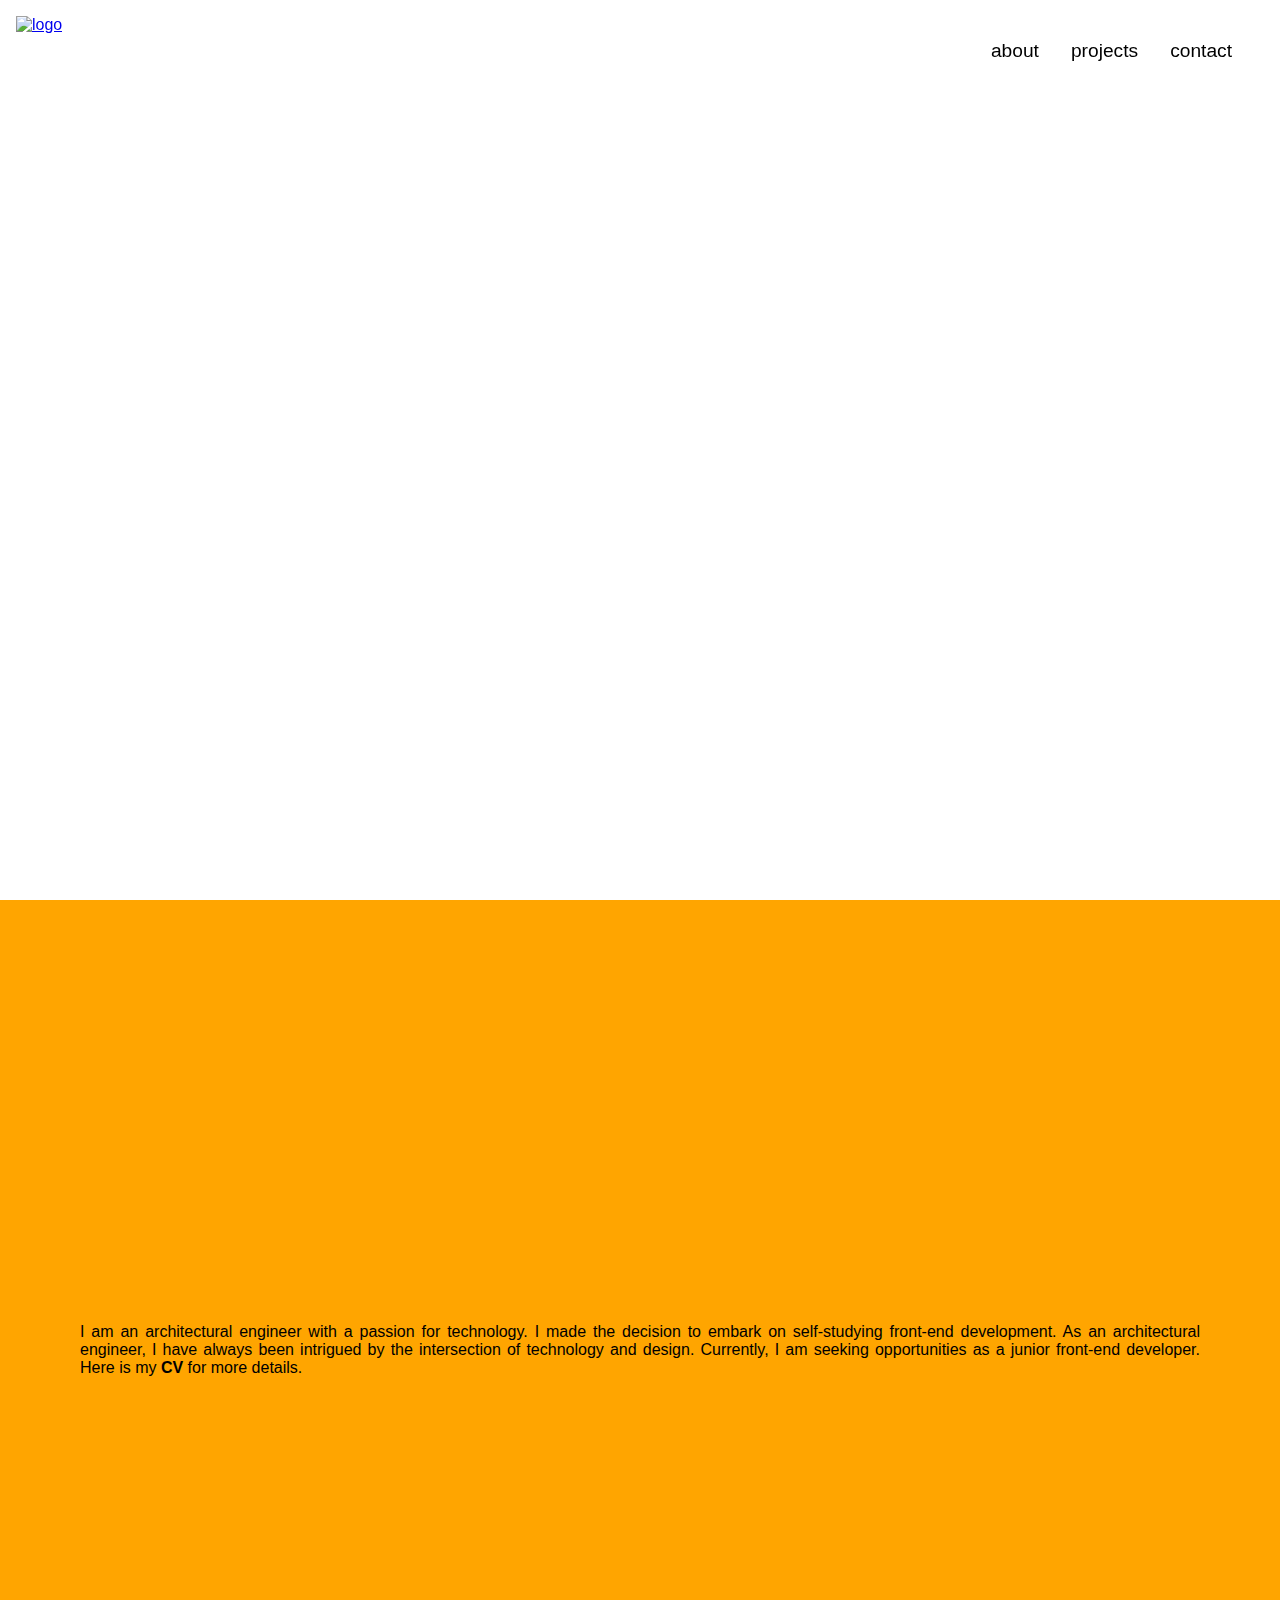
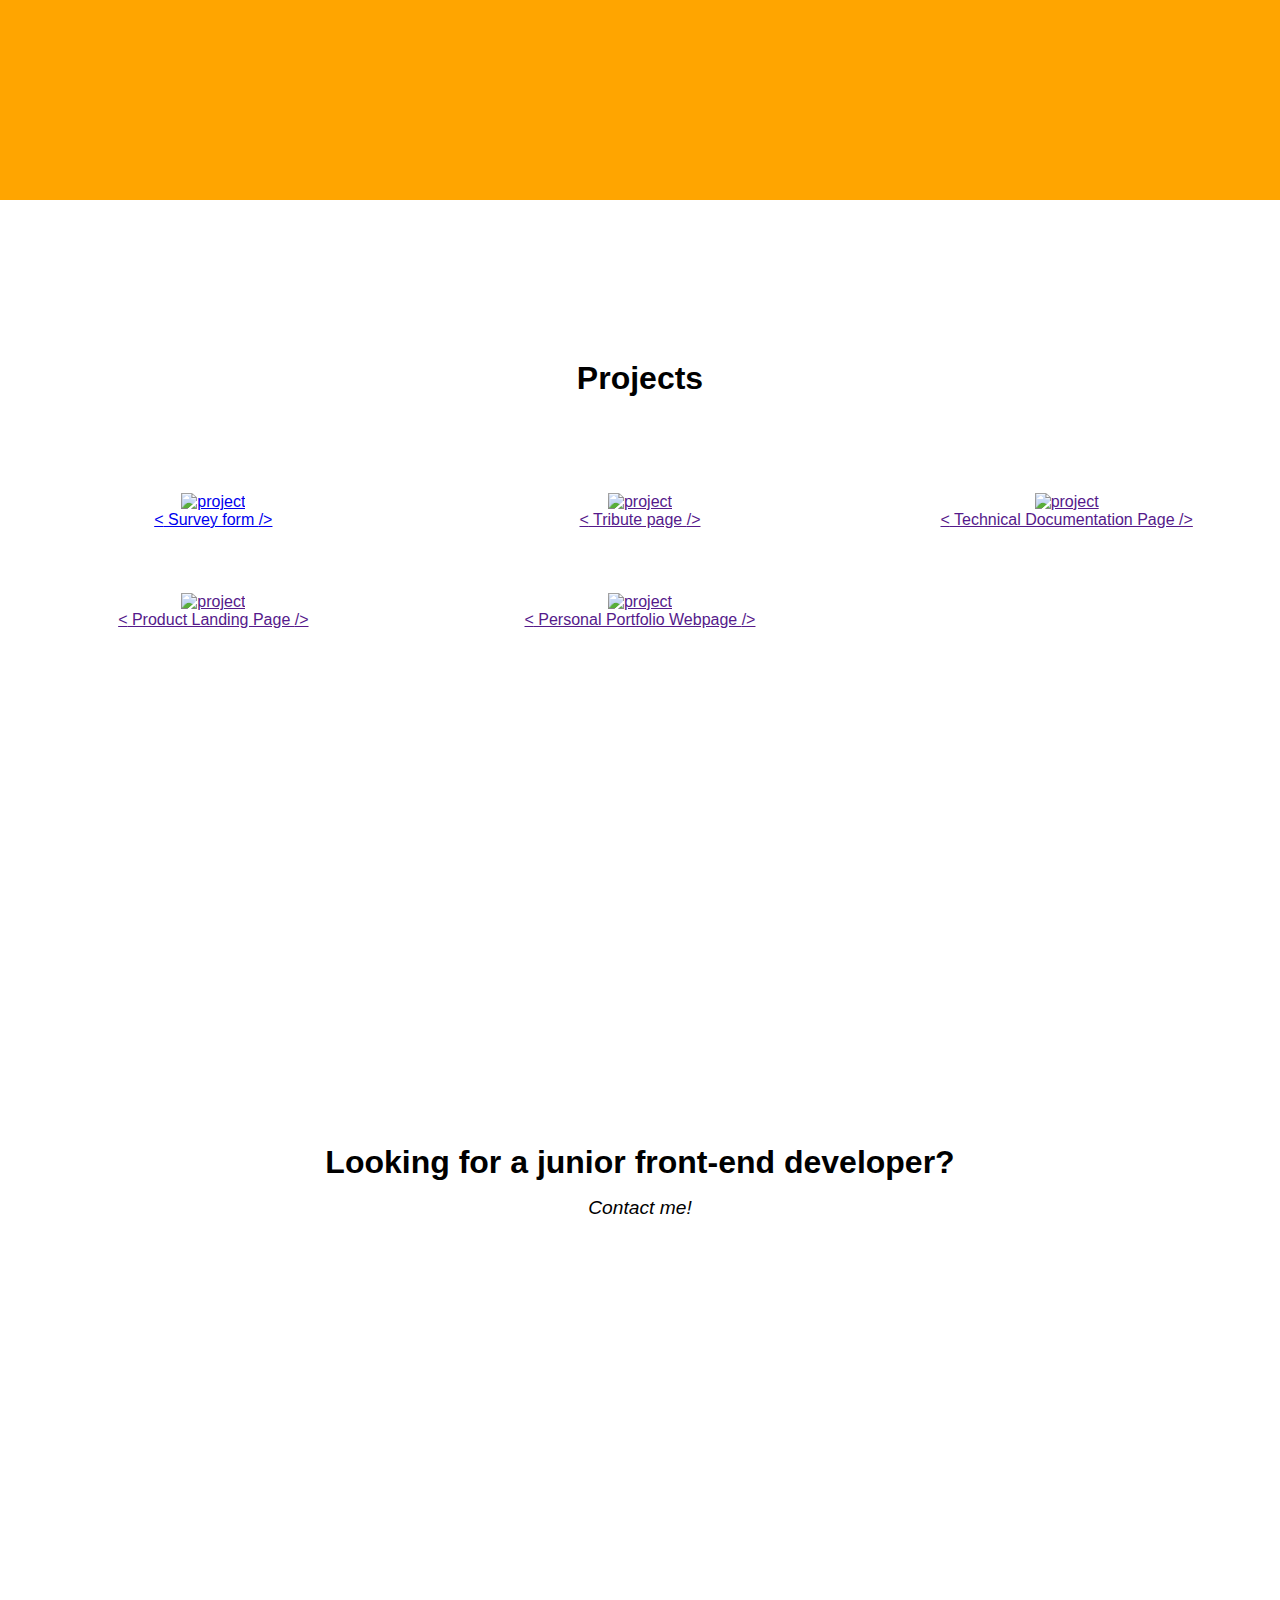
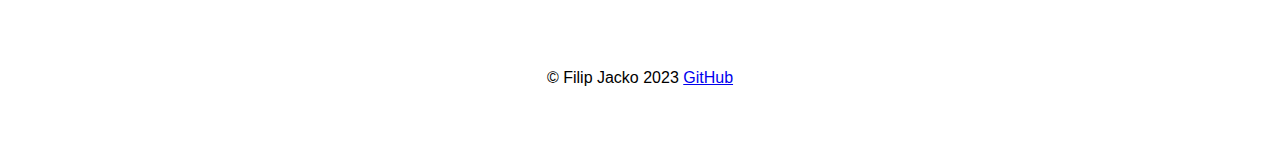
==== index.html @ 144c486a "Add files via upload" ====
<!DOCTYPE html>
<html lang="en">
  <head>
    <title>Portfolio Filip Jacko</title>
    <meta charset="UTF-8" />
    <meta name="viewport" content="width=device-width, initial-scale=1" />
    <link rel="stylesheet" href="styles.css" />
    <link rel="stylesheet" href="path/to/inter-font.css">
    <link rel="stylesheet" href="https://use.fontawesome.com/releases/v5.8.2/css/all.css" integrity="sha384-oS3vJWv+0UjzBfQzYUhtDYW+Pj2yciDJxpsK1OYPAYjqT085Qq/1cq5FLXAZQ7Ay" crossorigin="anonymous">
    <link href="https://fonts.googleapis.com/css?family=Raleway:700&amp;display=swap" rel="stylesheet">
    <link href="https://fonts.googleapis.com/css?family=Poppins:200i,300,400&amp;display=swap" rel="stylesheet">
    <script src="script.js"></script>
  </head>
  <body>
    <div class="logo rotating">
      <a href="#welcome"><img src="https://i.ibb.co/gvfbsq2/logo.png" alt="logo" border="0"></a>
    </div>
    <nav>
      <ul class="navlist">
        <li>
          <a href="#about">about</a>
        </li>
        <li>
          <a href="#projects">projects</a>
        </li>
        <li>
          <a href="#contact">contact</a>
        </li>
      </ul>
    </nav>
    <section id="welcome" class="welcome-section">
      <h1 id="welcome-name">Filip Jacko</h1>
      <p class="persport">personal portfolio</p>
    </section>
    <section id="about">
      <div class="aboutme">
        <p>I am an architectural engineer with a passion for technology. I made the decision to embark on self-studying front-end development. As an architectural engineer, I have always been intrigued by the intersection of technology and design. Currently, I am seeking opportunities as a junior front-end developer. Here is my <a class="cvlink" download="cv.pdf" href="">CV</a> for more details.</p>
      </div>
    </section>
    <section id="projects" class="projects">
      <h2 class="projects-header">Projects</h2>
      <div class="projects-grid">
        <a href="https://codepen.io/filipjacko/pen/OJBKGLr" target="_blank" class="hidden">
          <img class="project-image" src="https://codepen.io/filipjacko/pen/eYPqoYz" alt="project">
          <p class="project-title">
            <span class="code">&lt;</span>
            Survey form
            <span class="code">/&gt;</span>
          </p>
        </a>
        <a href="" target="_blank" class="hidden">
          <img class="project-image" src="https://codepen.io/filipjacko/pen/gOQpgRP" alt="project">
          <p class="project-title">
            <span class="code">&lt;</span>
            Tribute page
            <span class="code">/&gt;</span>
          </p>
        </a>
        <a href="" target="_blank" class="hidden">
          <img class="project-image" src="https://codepen.io/filipjacko/pen/GRwJrvp" alt="project">
          <p class="project-title">
            <span class="code">&lt;</span>
            Technical Documentation Page
            <span class="code">/&gt;</span>
          </p>
        </a>
        <a href="" target="_blank" class="hidden">
          <img class="project-image" src="https://codepen.io/filipjacko/pen/WNYvREj" alt="project">
          <p class="project-title">
            <span class="code">&lt;</span>
            Product Landing Page
            <span class="code">/&gt;</span>
          </p>
        </a>
        <a href="" target="_blank" class="hidden">
          <img class="project-image" src="https://filipjacko.github.io/" alt="project">
          <p class="project-title">
            <span class="code">&lt;</span>
            Personal Portfolio Webpage
            <span class="code">/&gt;</span>
          </p>
        </a>
    </section>
    <section id="contact" class="contact-section">
      <div class="contact-section-header">
        <h2>Looking for a junior front-end developer?</h2>
        <p>Contact me!</p>
      </div>
      <div class="contact-links">
        <a href="https://www.facebook.com/filipe.jacko/" target="_blank" class="btn contact-details"><i class="fab fa-facebook-square"></i> </a>
        <a id="profile-link" href="https://github.com/filipjacko" target="_blank" class="btn contact-details"><i class="fab fa-github"></i> </a>
        <a href="https://www.instagram.com/filipjacko/" target="_blank" class="btn contact-details"><i class="fab fa-instagram"></i> </a>
        <a href="mailto:filip.jacko@gmail.com" class="btn contact-details"><i class="fas fa-at"></i> </a>
        <a href="tel:+421907412951" class="btn contact-details"><i class="fas fa-mobile-alt"></i> </a>
      </div>
    </section>
    <footer>
      <p>
        © Filip Jacko 2023
        <a href="https://github.com/filipjacko/filipjacko.github.io" target="_blank">GitHub <i class="fab fa-free-code-camp"></i></a>
      </p>
    </footer>
  </body>
</html>
---- styles.css ----
* {
  margin: 0;
  padding: 0;
}

* {
  box-sizing: inherit;
}

html {
  box-sizing: border-box;
  font-size: 100%;
  scroll-behavior: smooth;
  font-family: "Inter", Sans-serif;
}

/* navigation bar */

nav {
  display: flex;
  justify-content: flex-end;
  align-items: center;
  position: fixed;
  width: 100%;
  top: -100;
  left: 0;
  z-index: 1;
  background-color: rgba(255, 255, 255, 0.01);
  backdrop-filter: blur(20px);
  animation: slideIn 1s forwards;
  transition: top 0.5s;
}

@keyframes slideIn {
  0% {
    top: -100px; /* Start position */
  }
  100% {
    top: 0; /* End position */
  }
}

.navlist {
  display: flex;
  margin-top: 1.5rem;
  margin-bottom: 1.5rem;
  margin-right: 2rem;
  list-style: none;
}

.navlist a {
  text-decoration: none;
  font-family: "Inter", Sans-serif;
  color: black;
  display: flex;
  padding: 1rem;
  font-size: 1.2em;
  align-items: center;
  justify-content: center;
}

.navlist a:hover {
  font-size: 1em;
  color: blue;
  transition: font-size 0.3s ease-in-out;
}

/*logo edit */

.logo {
  position: fixed;
  left: 1em;
  top: 1em;
  animation: rotate 1s linear infinite;
  animation-play-state: paused;
  animation-delay: calc(var(--scroll) * -1s);
  z-index: 2;
  animation-iteration-count: 1;
  animation-fill-mode: both;
  animation: transform 0.3s ease-in-out;
  transform-origin: center;
  transform: rotate(0deg);
}

.logo:hover img {
  transform: scale(0.9);
  transition: transform 0.3s ease-in-out;
}
.logo img {
  display: block;
  max-width: 60px; /* Adjust the max-width as needed */
  transform-origin: center;
}



/* welcome section */

.welcome-section {
  display: flex;
  flex-direction: column;
  justify-content: center;
  width: 100%;
  height: 100vh;
  align-items: center;
}

#welcome-name {
  font-size: 5rem;
  display: block;
  text-align: center;
  font-family: "poppins", Sans-serif;
  animation-delay: 1s;
}

.persport {
  font-size: 1.5rem;
  font-family: "inter";
  font-style: italic;
  text-align: center;
  animation-delay: 2s;
}

.persport,
#welcome-name {
  opacity: 0;
  animation-name: fadeIn;
  animation-duration: 2s;
  animation-fill-mode: forwards;
}

@keyframes fadeIn {
  from {
    opacity: 0;
  }
  to {
    opacity: 1;
  }
}

/* section about me */

#about {
  display: flex;
  flex-direction: column;
  justify-content: center;
  width: 100%;
  height: 100vh;
  align-items: center;
  background-color: orange;
}

.aboutme p {
  margin-left: 5em;
  margin-right: 5em;
  text-align: justify;
}

.aboutme p .cvlink {
  text-decoration: none;
  font-weight: bold;
  color: black;
}

.aboutme p .cvlink:hover {
  color: blue;
}

/* project section */

.projects {
  text-align: center;
  padding: 10rem 2rem;
  background: var(--main-blue);
}

.projects-header {
  font-size: 2rem;
  max-width: 900px;
  margin: 0 auto 6rem auto;
  border-bottom: 0.2rem solid var(--main-white);
}

.projects-grid {
  display: grid;
  grid-template-columns: repeat(auto-fit, minmax(320px, 1fr));
  grid-gap: 4rem;
  width: 100%;
  max-width: 1280px;
  margin: 0 auto;
  margin-bottom: 6rem;
}

@media (max-width: 30.625em) {
  .projects-section {
    padding: 6rem 1rem;
  }

  .projects-grid {
    grid-template-columns: 1fr;
  }
}

.hidden {
  opacity: 1;
  transition: all 1s;
}

.show {
  opacity: 1;
}

/* contact section */

.contact-section {
  display: flex;
  flex-direction: column;
  justify-content: center;
  align-items: center;
  text-align: center;
  width: 100%;
  height: 80vh;
  padding: 0 2rem;
  background: var(--main-gray);
}

.contact-section-header > h2 {
  font-size: 2rem;
}

@media (max-width: 28.75em) {
  .contact-section-header > h2 {
    font-size: 4rem;
  }
}

.contact-section-header > p {
  font-style: italic;
  font-size: 1.2rem;
  margin-top: 1rem;
}

.contact-links {
  display: flex;
  justify-content: center;
  width: 100%;
  max-width: 980px;
  margin-top: 4rem;
  flex-wrap: wrap;
}

.contact-details {
  font-size: 2rem;
  transition: transform 0.3s ease-out;
  margin: 1em;
  color: black;
}

.contact-details:hover {
  transform: scale(0.9);
  color: blue;
}

/* Footer */

footer {
  font-weight: 300;
  display: flex;
  justify-content: space-evenly;
  padding: 2rem;
  background: var(--main-gray);
  border-top: 4px solid var(--main-red);
}

footer > p {
  margin: 2rem;
}

footer i {
  vertical-align: middle;
}

@media (max-width: 28.75em) {
  footer {
    flex-direction: column;
    text-align: center;
  }
}
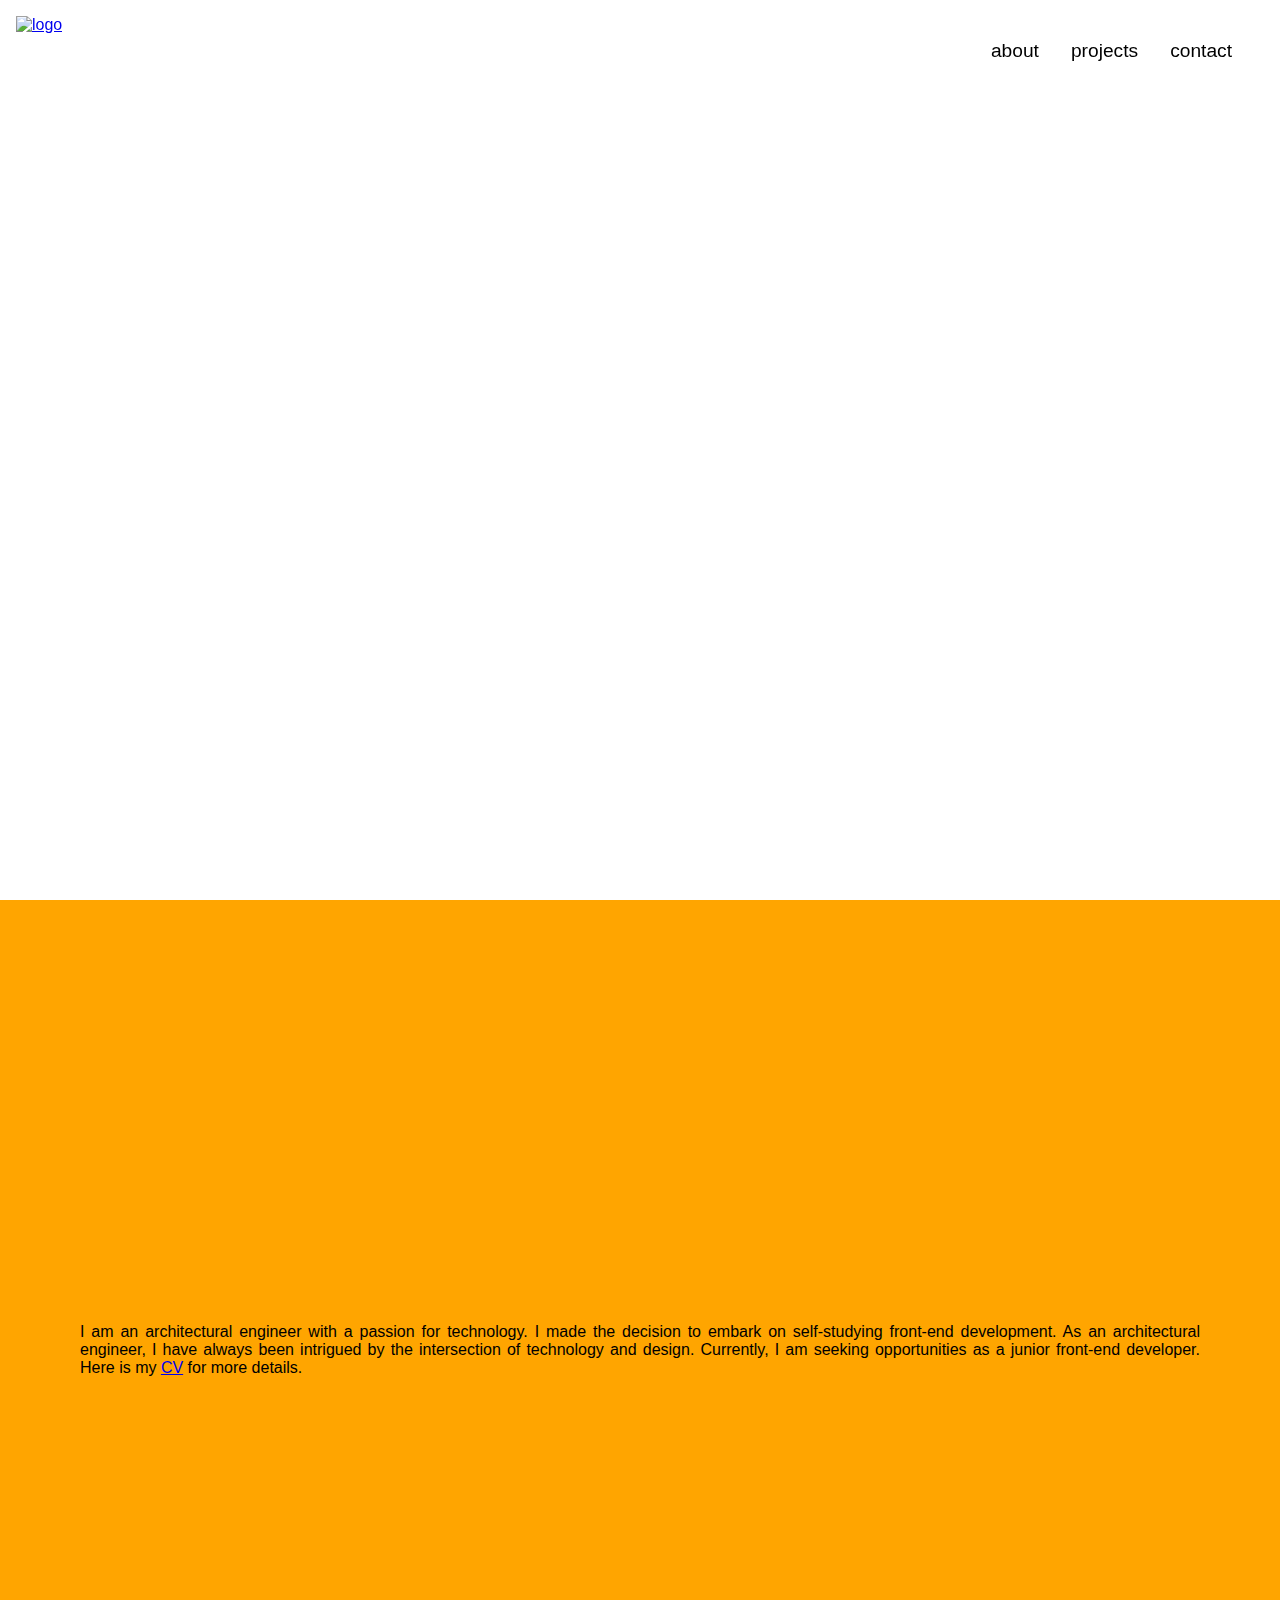
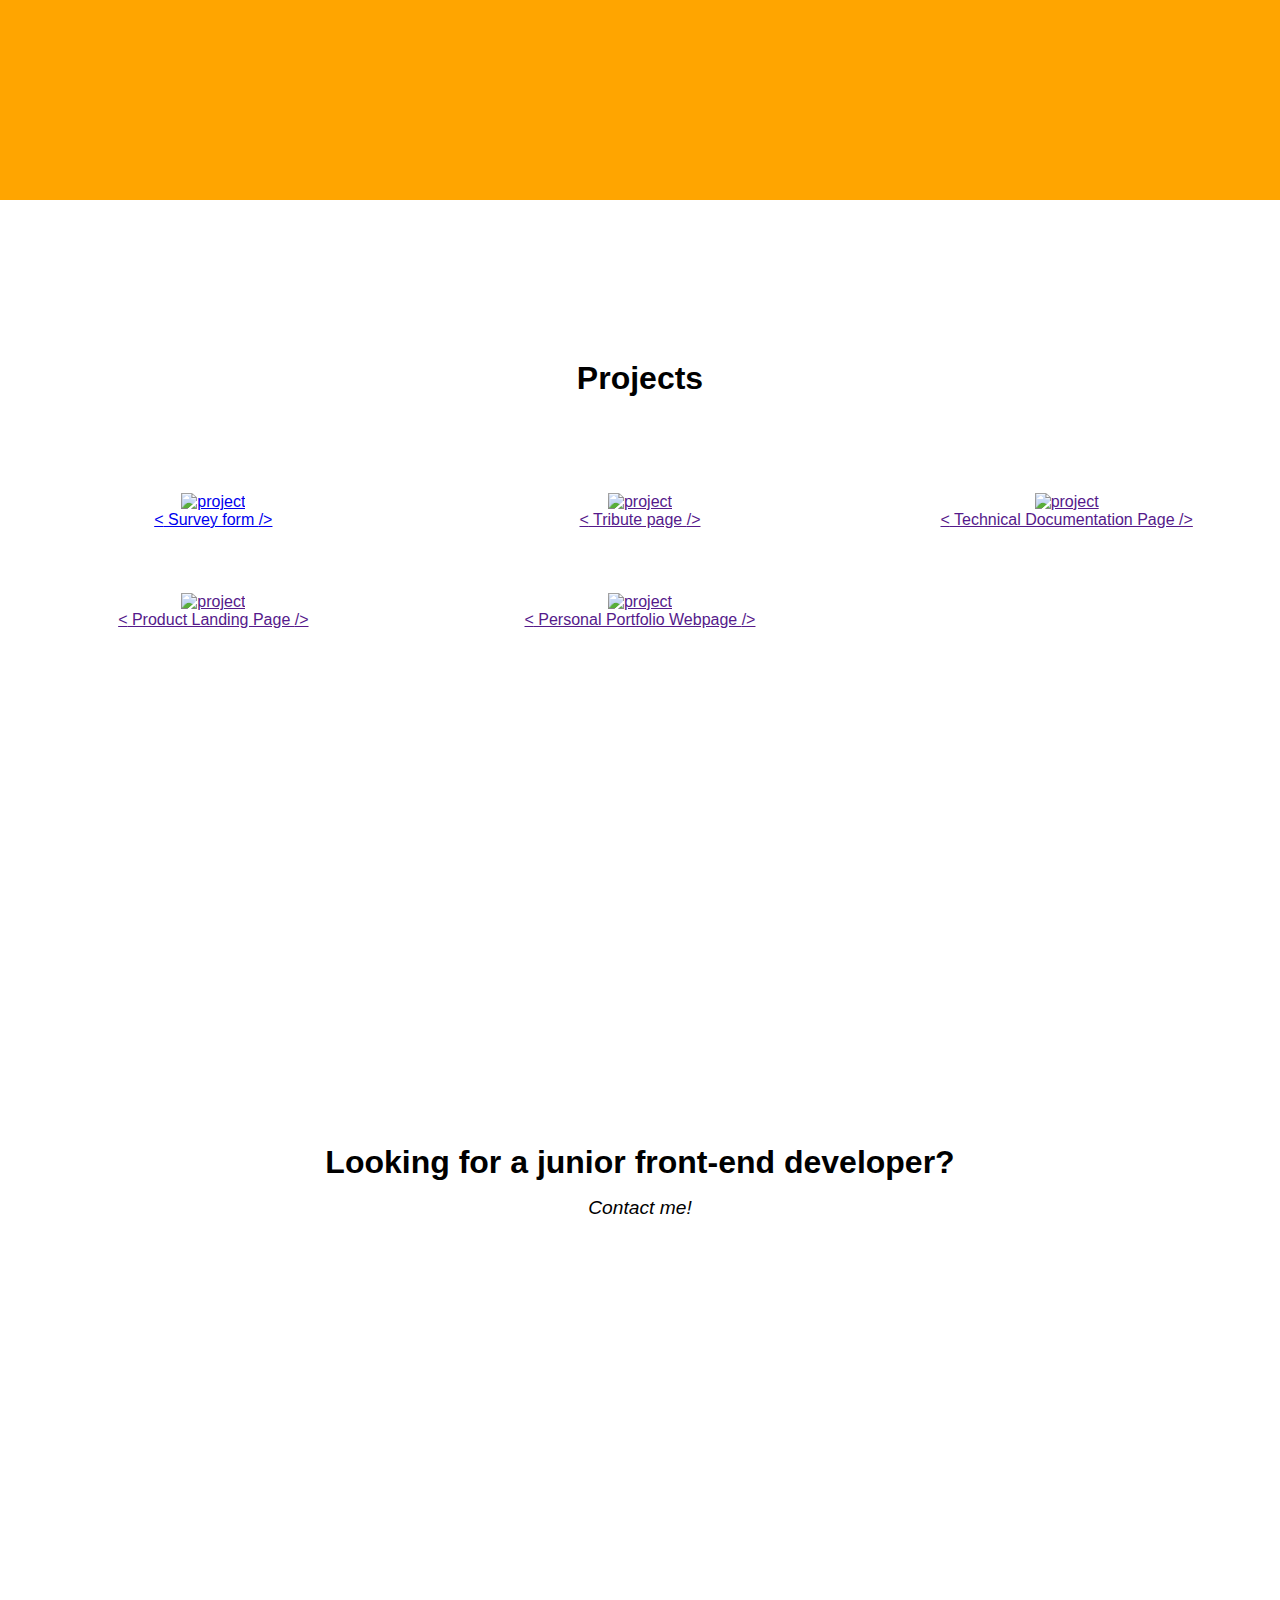
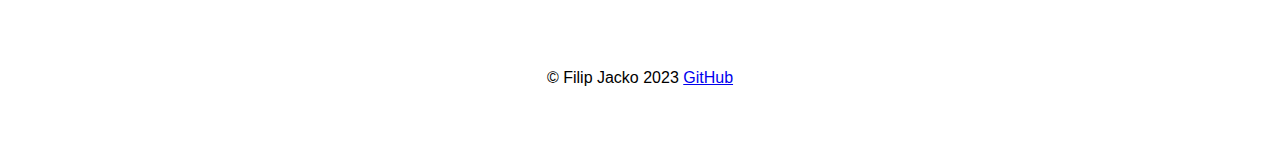
==== commit e54a04b5: "Add files via upload" ====
--- a/index.html
+++ b/index.html
@@ -34,7 +34,7 @@
     </section>
     <section id="about">
       <div class="aboutme">
-        <p>I am an architectural engineer with a passion for technology. I made the decision to embark on self-studying front-end development. As an architectural engineer, I have always been intrigued by the intersection of technology and design. Currently, I am seeking opportunities as a junior front-end developer. Here is my <a class="cvlink" download="cv.pdf" href="">CV</a> for more details.</p>
+        <p>I am an architectural engineer with a passion for technology. I made the decision to embark on self-studying front-end development. As an architectural engineer, I have always been intrigued by the intersection of technology and design. Currently, I am seeking opportunities as a junior front-end developer. Here is my <a class="cv" href="cv.html">CV</a> for more details.</p>
       </div>
     </section>
     <section id="projects" class="projects">
@@ -88,7 +88,7 @@
       </div>
       <div class="contact-links">
         <a href="https://www.facebook.com/filipe.jacko/" target="_blank" class="btn contact-details"><i class="fab fa-facebook-square"></i> </a>
-        <a id="profile-link" href="https://github.com/filipjacko" target="_blank" class="btn contact-details"><i class="fab fa-github"></i> </a>
+        <a id="profile-link" href="https://github.com/filipjacko" target="_blank" class="btn contact-details"><i class="fab fa-linkedin"></i> </a>
         <a href="https://www.instagram.com/filipjacko/" target="_blank" class="btn contact-details"><i class="fab fa-instagram"></i> </a>
         <a href="mailto:filip.jacko@gmail.com" class="btn contact-details"><i class="fas fa-at"></i> </a>
         <a href="tel:+421907412951" class="btn contact-details"><i class="fas fa-mobile-alt"></i> </a>
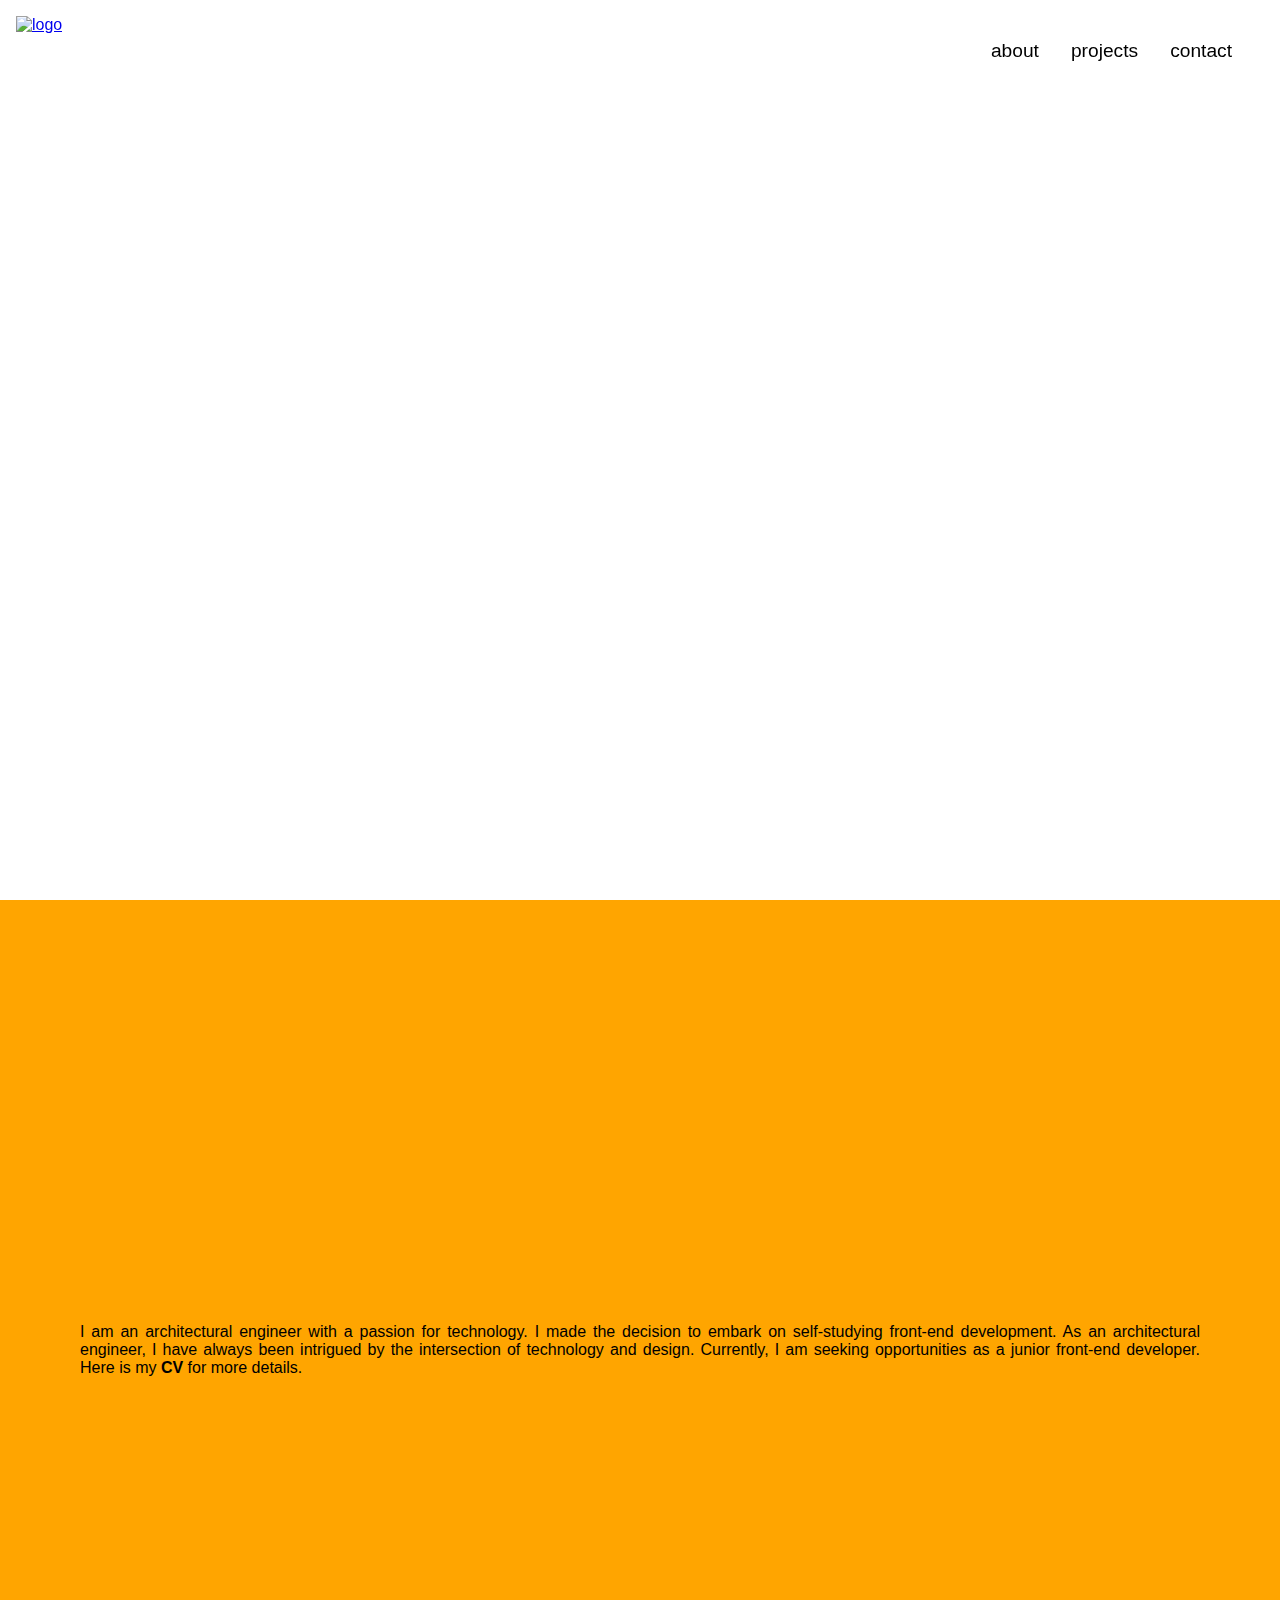
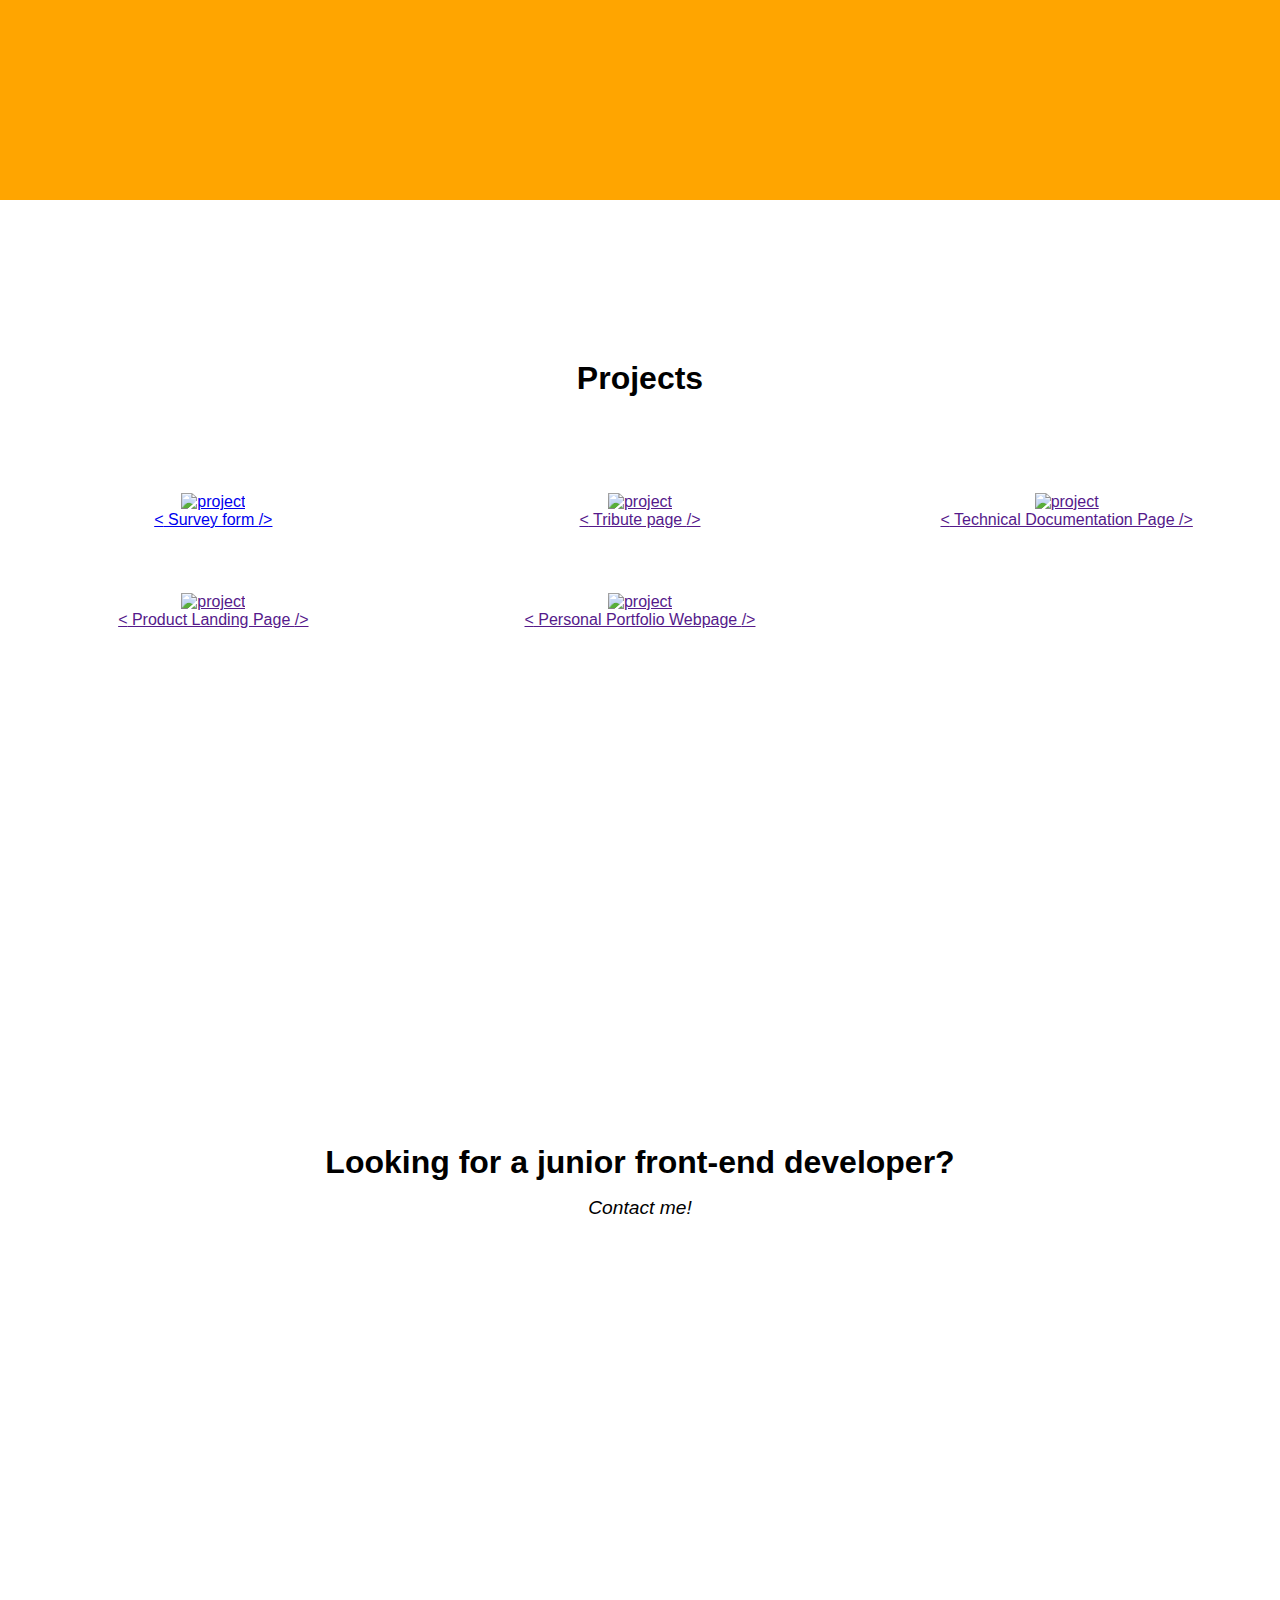
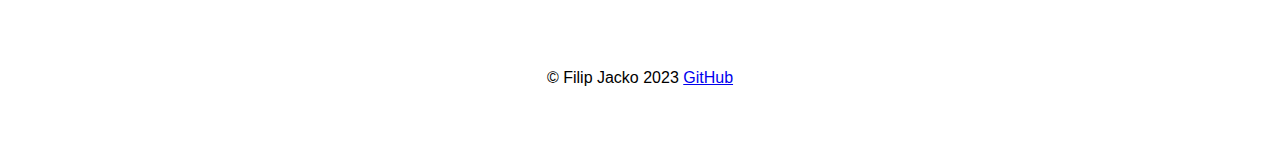
==== commit 395b3007: "Add files via upload" ====
--- a/index.html
+++ b/index.html
@@ -34,7 +34,7 @@
     </section>
     <section id="about">
       <div class="aboutme">
-        <p>I am an architectural engineer with a passion for technology. I made the decision to embark on self-studying front-end development. As an architectural engineer, I have always been intrigued by the intersection of technology and design. Currently, I am seeking opportunities as a junior front-end developer. Here is my <a class="cv" href="cv.html">CV</a> for more details.</p>
+        <p>I am an architectural engineer with a passion for technology. I made the decision to embark on self-studying front-end development. As an architectural engineer, I have always been intrigued by the intersection of technology and design. Currently, I am seeking opportunities as a junior front-end developer. Here is my <a class="cvlink" href="https://filipjacko.github.io/cv/">CV</a> for more details.</p>
       </div>
     </section>
     <section id="projects" class="projects">
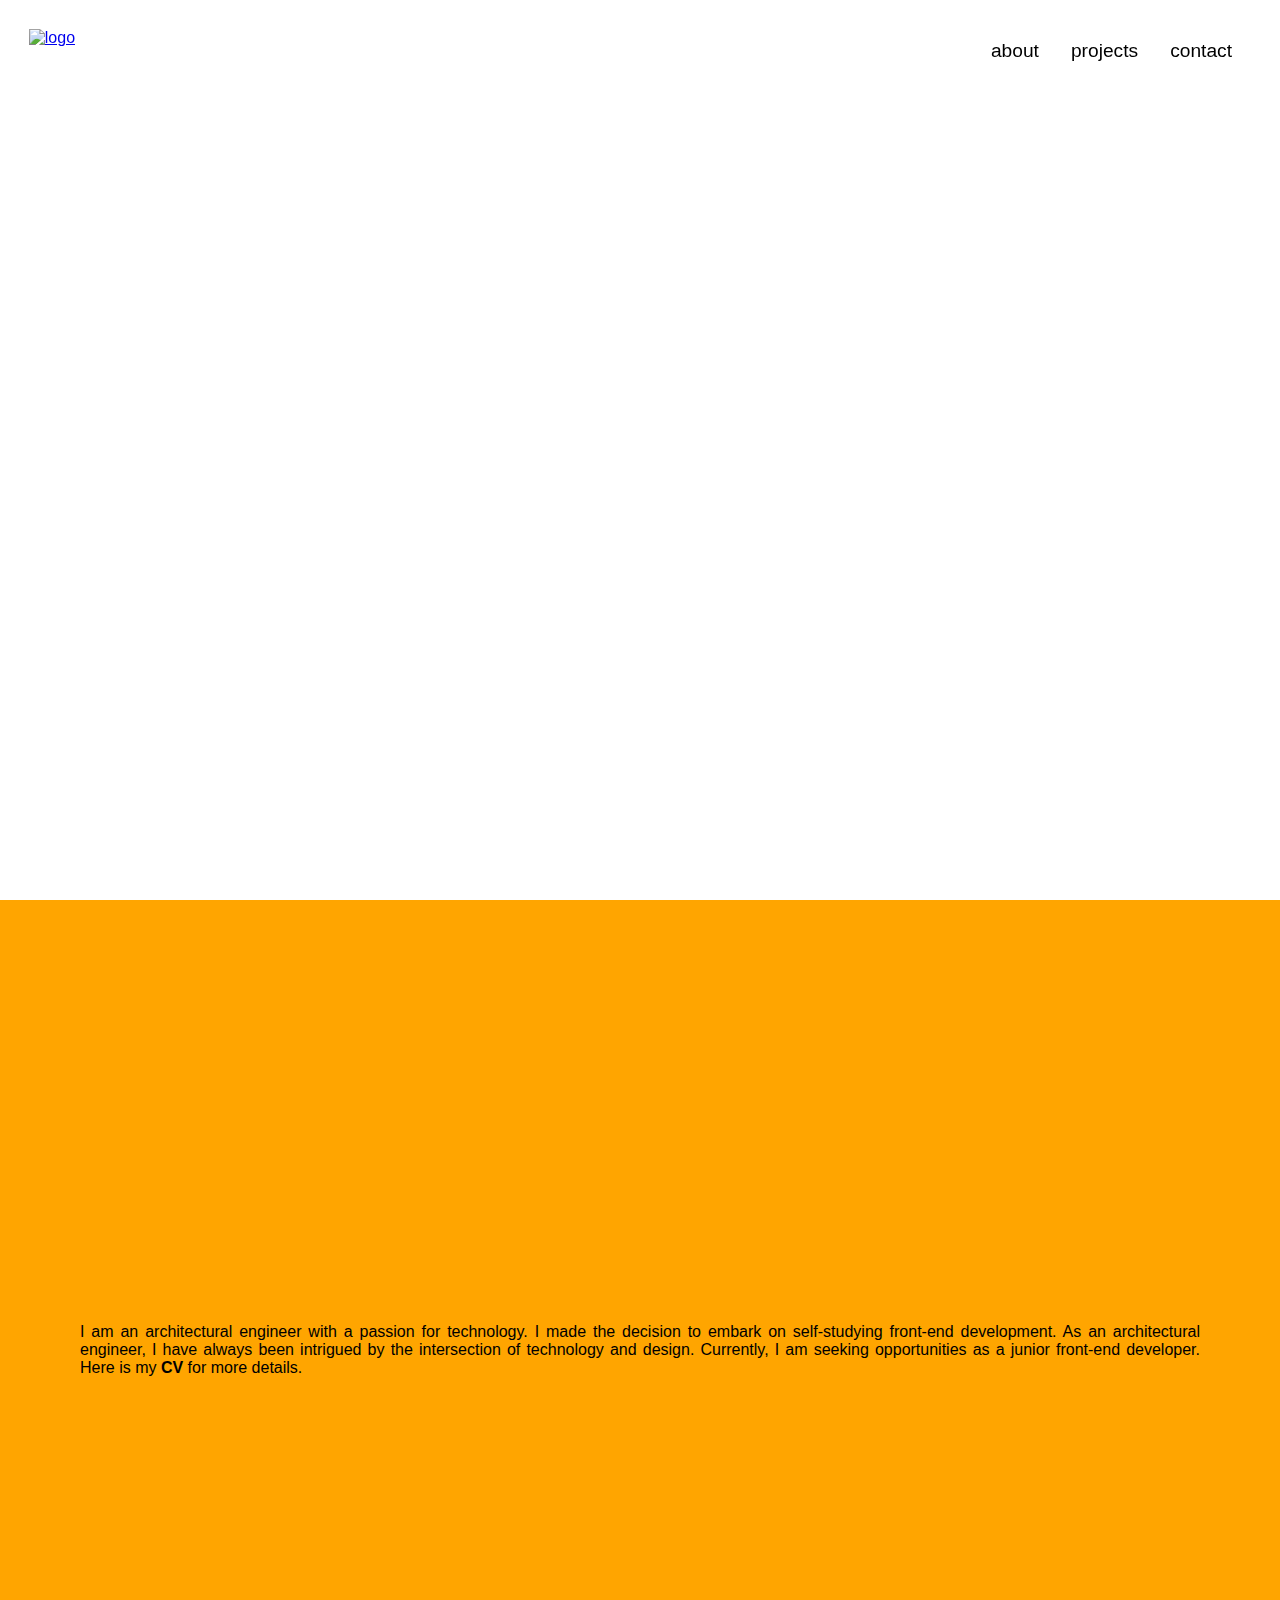
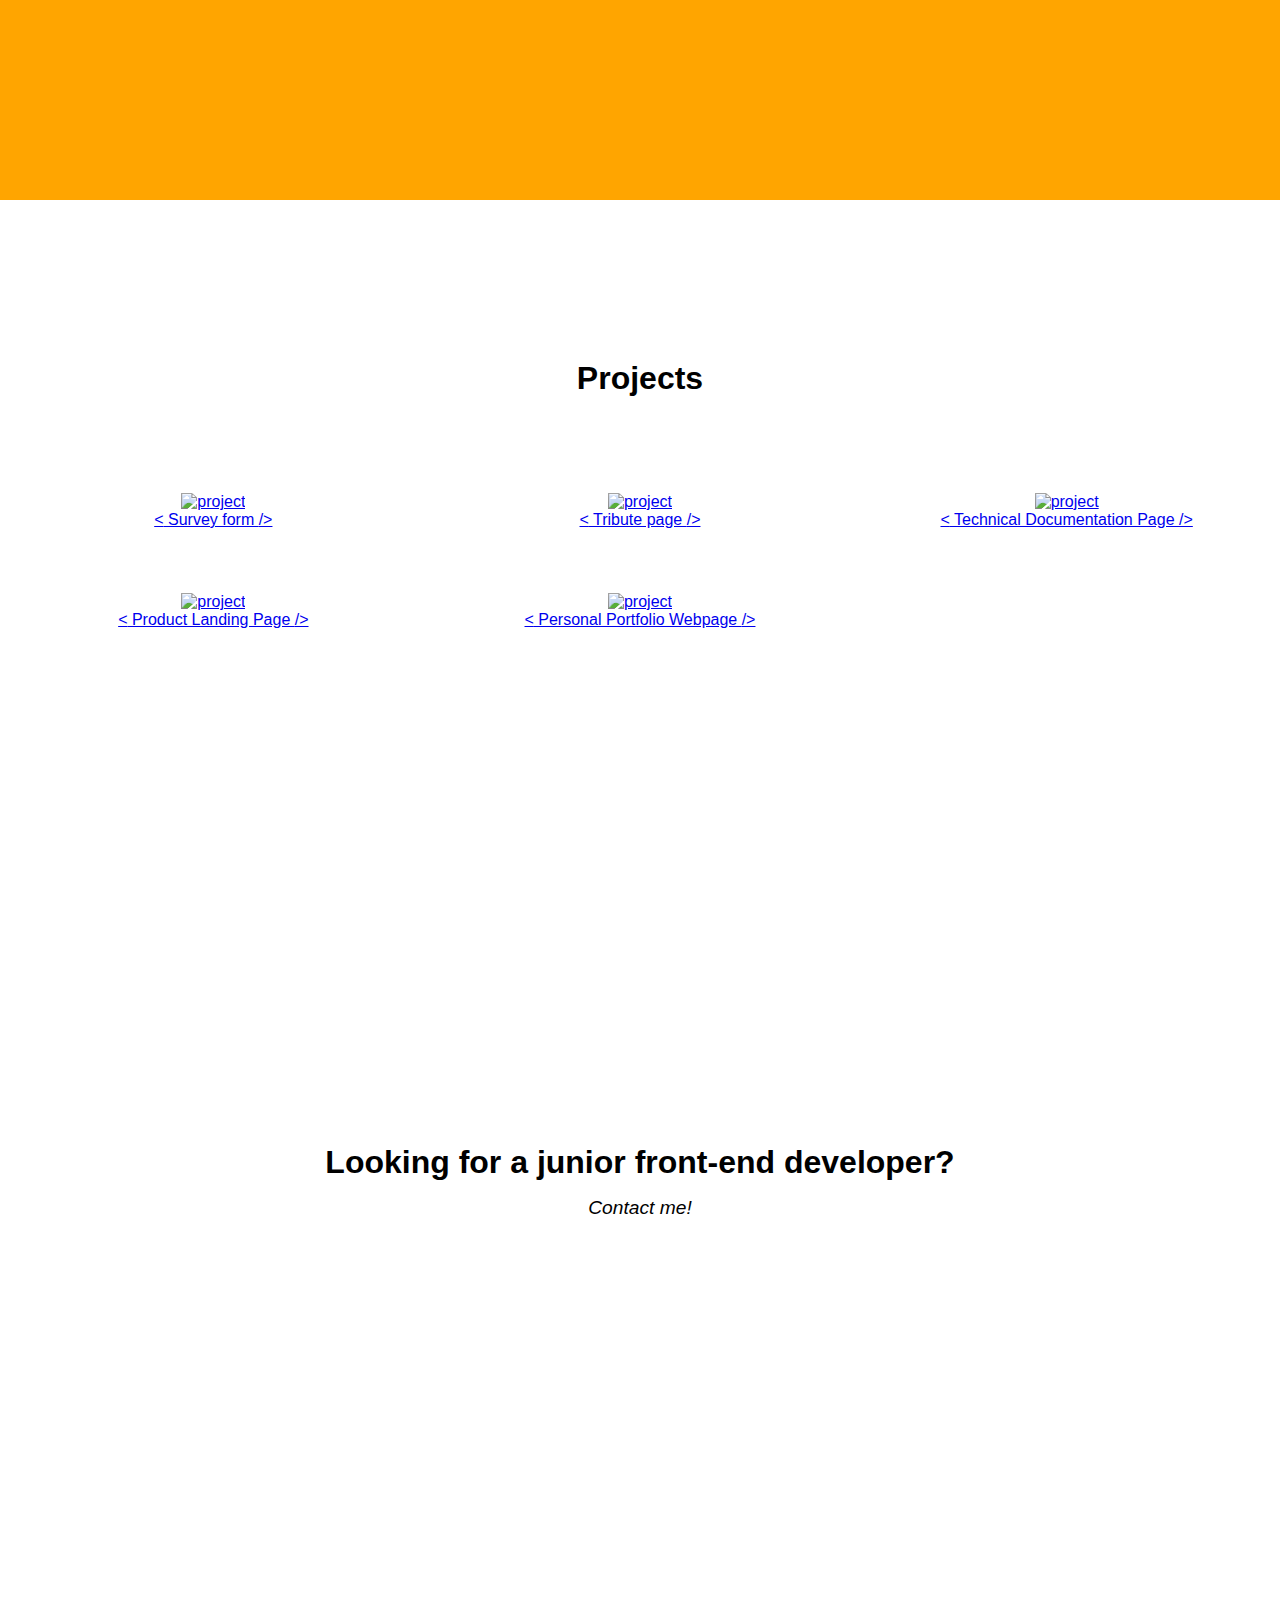
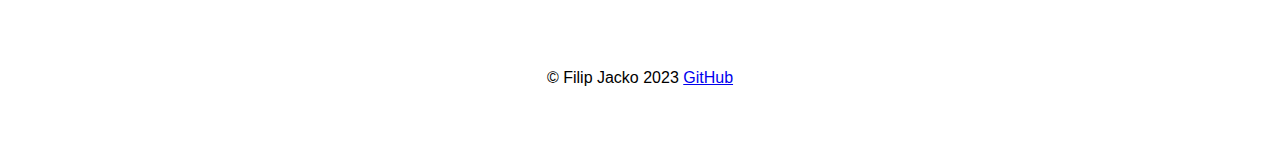
==== commit edc8a6bb: "Add files via upload" ====
--- a/index.html
+++ b/index.html
@@ -40,15 +40,15 @@
     <section id="projects" class="projects">
       <h2 class="projects-header">Projects</h2>
       <div class="projects-grid">
-        <a href="https://codepen.io/filipjacko/pen/OJBKGLr" target="_blank" class="hidden">
-          <img class="project-image" src="https://codepen.io/filipjacko/pen/eYPqoYz" alt="project">
+        <a href="https://codepen.io/filipjacko/full/eYPqoYz" target="_blank" class="hidden">
+          <img class="project-image" src="https://api.miniature.io/?token=hk0WueVdjkjJCtjK&url=https://codepen.io/filipjacko/full/eYPqoYz" alt="project">
           <p class="project-title">
             <span class="code">&lt;</span>
             Survey form
             <span class="code">/&gt;</span>
           </p>
         </a>
-        <a href="" target="_blank" class="hidden">
+        <a href="https://codepen.io/filipjacko/full/gOQpgRP" target="_blank" class="hidden">
           <img class="project-image" src="https://codepen.io/filipjacko/pen/gOQpgRP" alt="project">
           <p class="project-title">
             <span class="code">&lt;</span>
@@ -56,7 +56,7 @@
             <span class="code">/&gt;</span>
           </p>
         </a>
-        <a href="" target="_blank" class="hidden">
+        <a href="https://codepen.io/filipjacko/full/GRwJrvp" target="_blank" class="hidden">
           <img class="project-image" src="https://codepen.io/filipjacko/pen/GRwJrvp" alt="project">
           <p class="project-title">
             <span class="code">&lt;</span>
@@ -64,7 +64,7 @@
             <span class="code">/&gt;</span>
           </p>
         </a>
-        <a href="" target="_blank" class="hidden">
+        <a href="https://codepen.io/filipjacko/full/WNYvREj" target="_blank" class="hidden">
           <img class="project-image" src="https://codepen.io/filipjacko/pen/WNYvREj" alt="project">
           <p class="project-title">
             <span class="code">&lt;</span>
@@ -72,7 +72,7 @@
             <span class="code">/&gt;</span>
           </p>
         </a>
-        <a href="" target="_blank" class="hidden">
+        <a href="https://filipjacko.github.io/" target="_blank" class="hidden">
           <img class="project-image" src="https://filipjacko.github.io/" alt="project">
           <p class="project-title">
             <span class="code">&lt;</span>
--- a/styles.css
+++ b/styles.css
@@ -27,17 +27,8 @@
   z-index: 1;
   background-color: rgba(255, 255, 255, 0.01);
   backdrop-filter: blur(20px);
-  animation: slideIn 1s forwards;
+  animation: slideIn 2s forwards;
   transition: top 0.5s;
-}
-
-@keyframes slideIn {
-  0% {
-    top: -100px; /* Start position */
-  }
-  100% {
-    top: 0; /* End position */
-  }
 }
 
 .navlist {
@@ -71,6 +62,7 @@
   position: fixed;
   left: 1em;
   top: 1em;
+  padding: 0.8rem;
   animation: rotate 1s linear infinite;
   animation-play-state: paused;
   animation-delay: calc(var(--scroll) * -1s);
@@ -78,6 +70,7 @@
   animation-iteration-count: 1;
   animation-fill-mode: both;
   animation: transform 0.3s ease-in-out;
+  animation: slideIn 2s forwards;
   transform-origin: center;
   transform: rotate(0deg);
 }
@@ -92,6 +85,14 @@
   transform-origin: center;
 }
 
+@keyframes slideIn {
+  0% {
+    top: -100px; /* Start position */
+  }
+  100% {
+    top: 0; /* End position */
+  }
+}
 
 
 /* welcome section */
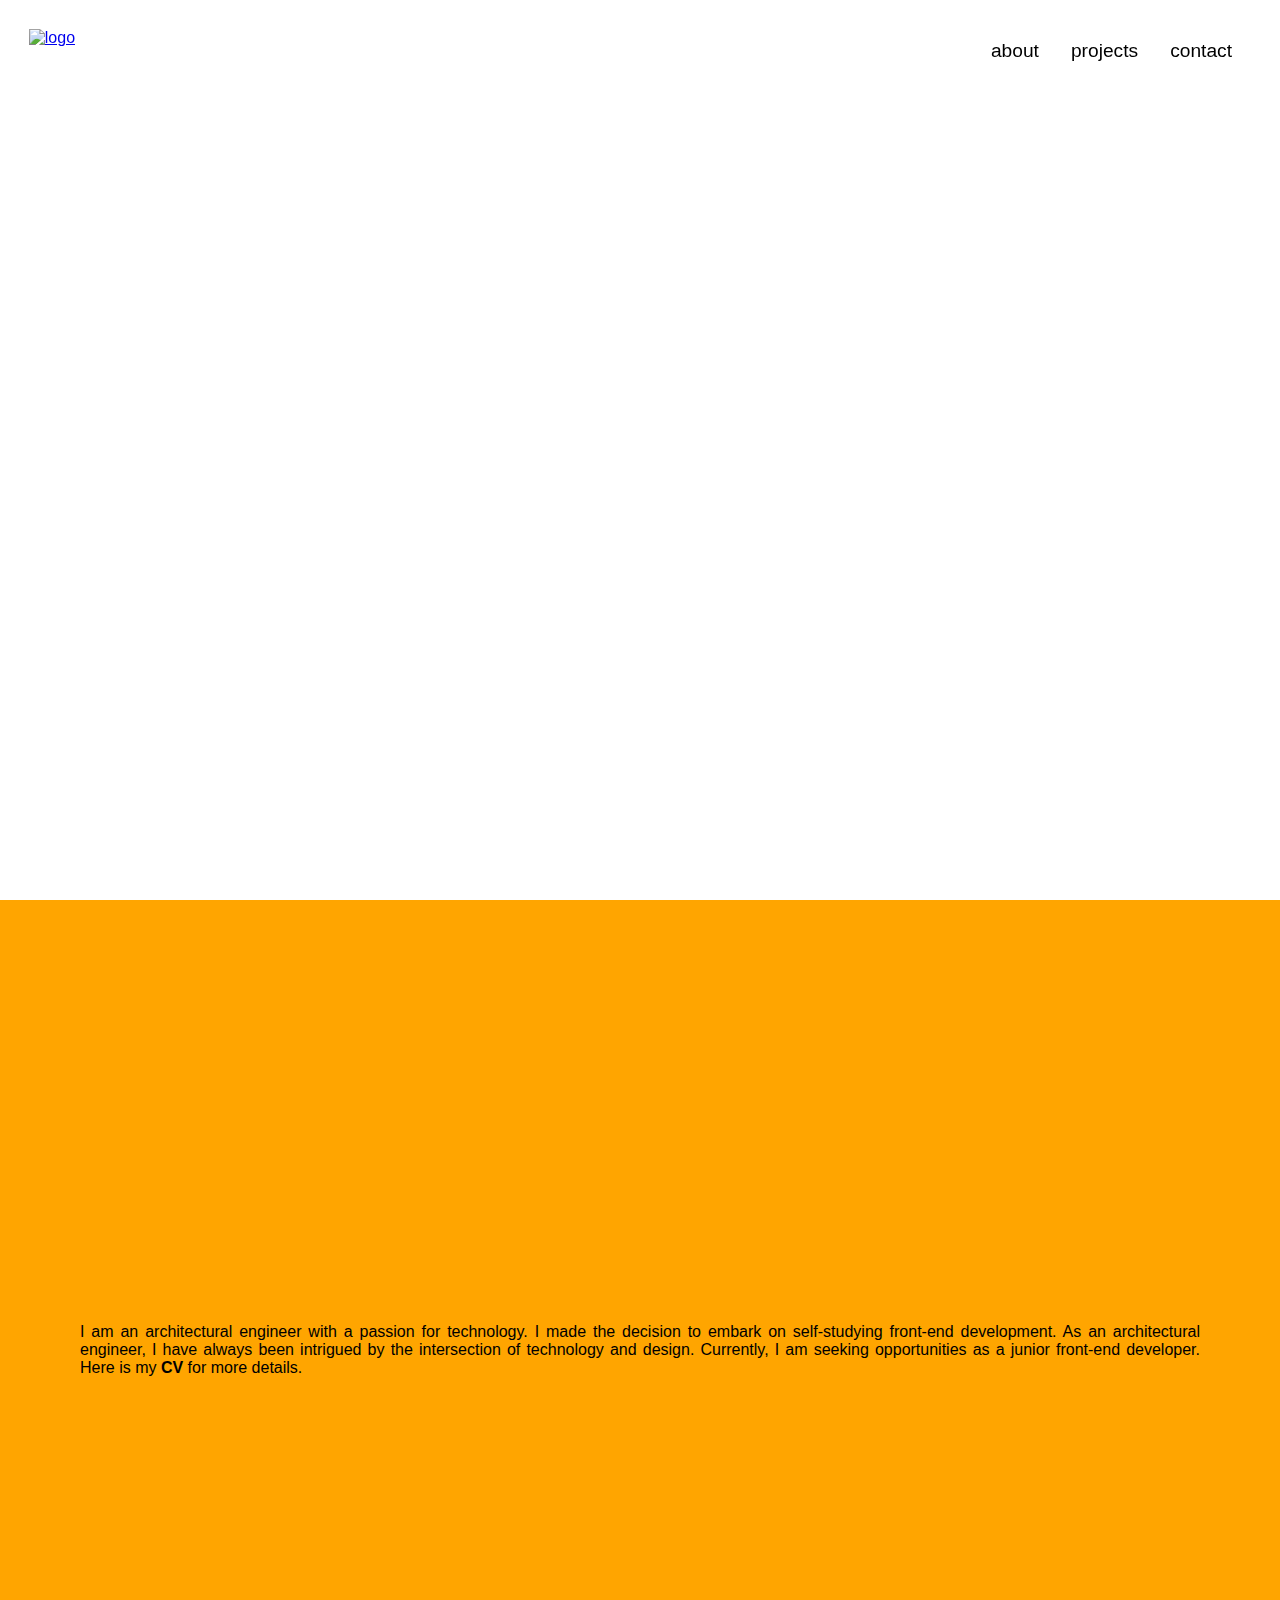
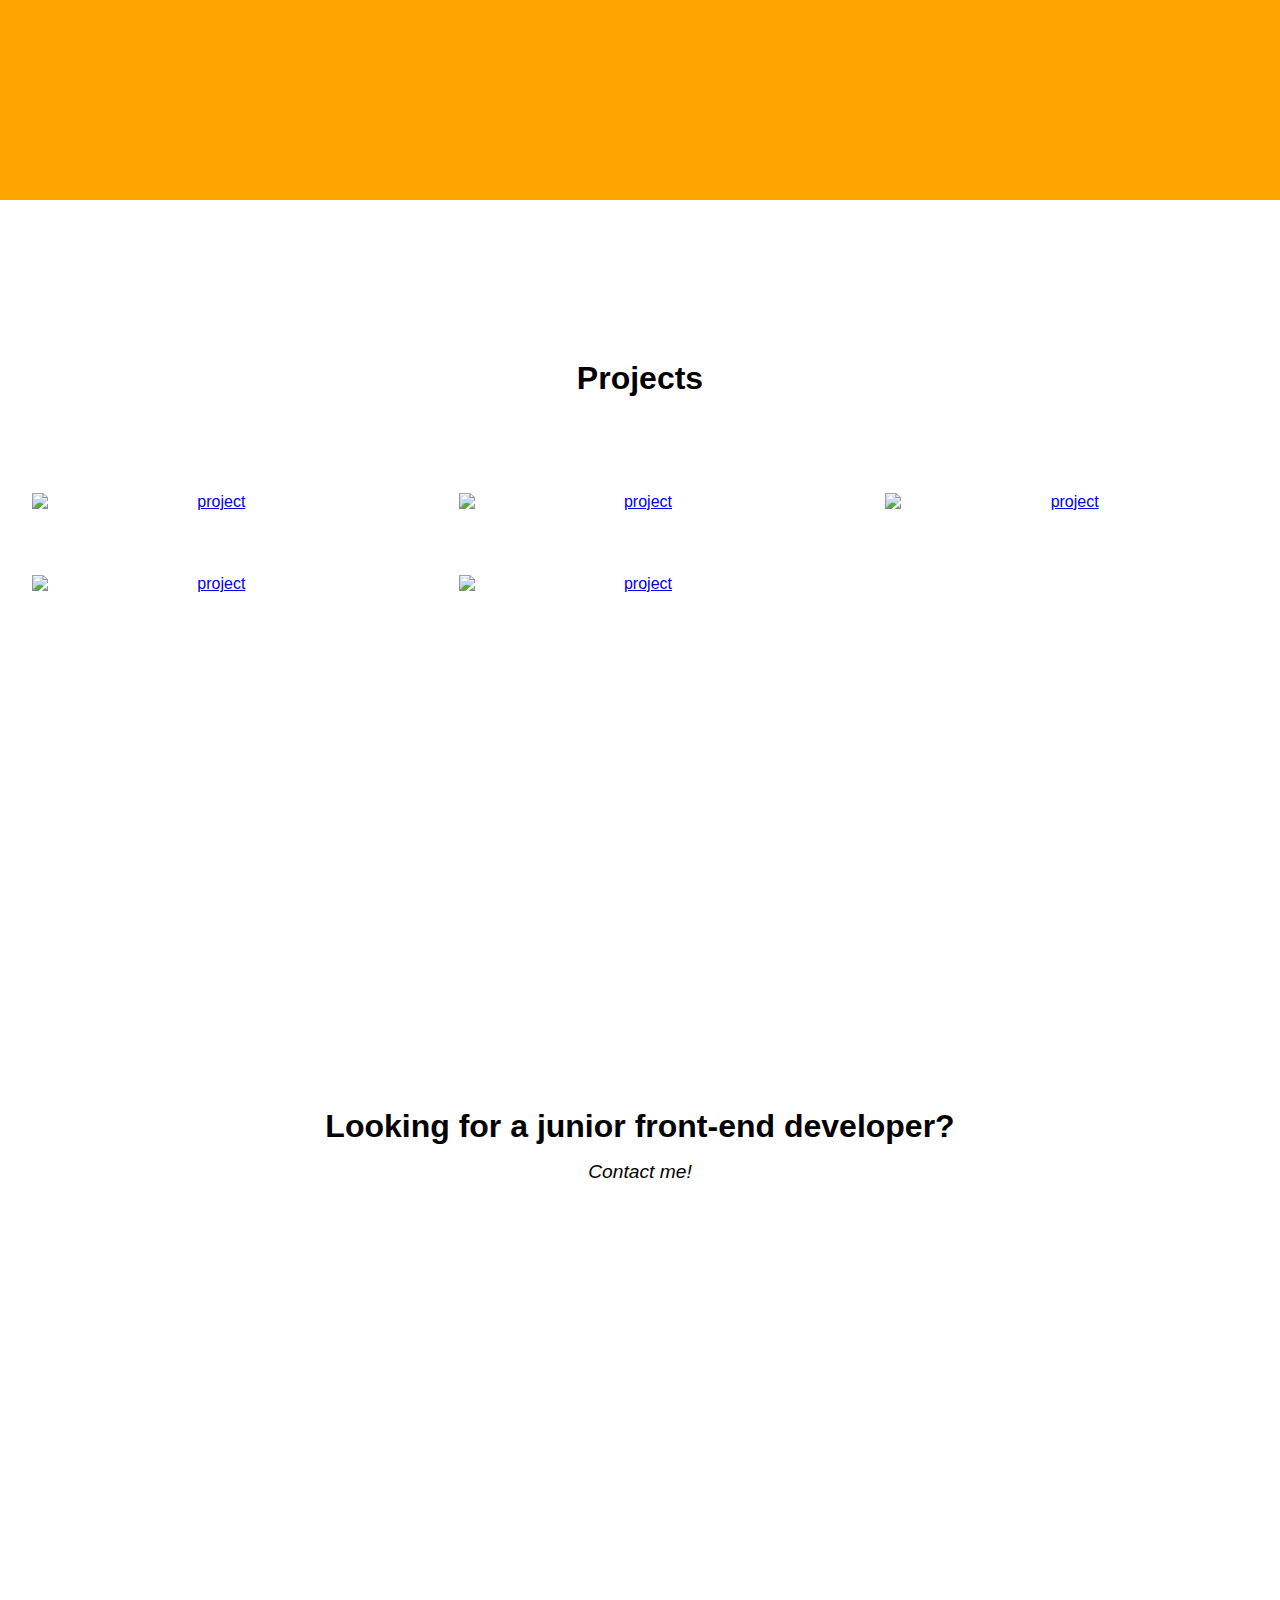
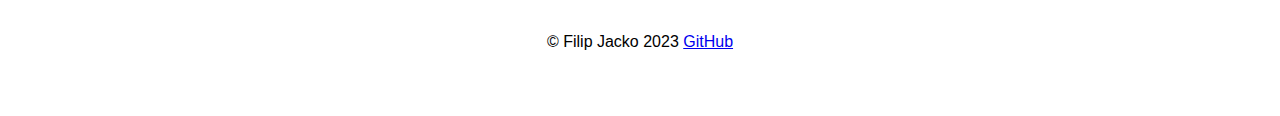
==== commit b6b06cca: "Add files via upload" ====
--- a/index.html
+++ b/index.html
@@ -43,41 +43,31 @@
         <a href="https://codepen.io/filipjacko/full/eYPqoYz" target="_blank" class="hidden">
           <img class="project-image" src="https://api.miniature.io/?token=hk0WueVdjkjJCtjK&url=https://codepen.io/filipjacko/full/eYPqoYz" alt="project">
           <p class="project-title">
-            <span class="code">&lt;</span>
             Survey form
-            <span class="code">/&gt;</span>
           </p>
         </a>
         <a href="https://codepen.io/filipjacko/full/gOQpgRP" target="_blank" class="hidden">
-          <img class="project-image" src="https://codepen.io/filipjacko/pen/gOQpgRP" alt="project">
+          <img class="project-image" src="https://api.miniature.io/?token=hk0WueVdjkjJCtjK&url=https://codepen.io/filipjacko/full/gOQpgRP" alt="project">
           <p class="project-title">
-            <span class="code">&lt;</span>
             Tribute page
-            <span class="code">/&gt;</span>
           </p>
         </a>
         <a href="https://codepen.io/filipjacko/full/GRwJrvp" target="_blank" class="hidden">
-          <img class="project-image" src="https://codepen.io/filipjacko/pen/GRwJrvp" alt="project">
+          <img class="project-image" src="https://api.miniature.io/?token=hk0WueVdjkjJCtjK&url=https://codepen.io/filipjacko/full/GRwJrvp" alt="project">
           <p class="project-title">
-            <span class="code">&lt;</span>
             Technical Documentation Page
-            <span class="code">/&gt;</span>
           </p>
         </a>
         <a href="https://codepen.io/filipjacko/full/WNYvREj" target="_blank" class="hidden">
-          <img class="project-image" src="https://codepen.io/filipjacko/pen/WNYvREj" alt="project">
+          <img class="project-image" src="https://api.miniature.io/?token=hk0WueVdjkjJCtjK&url=https://codepen.io/filipjacko/full/WNYvREj" alt="project">
           <p class="project-title">
-            <span class="code">&lt;</span>
             Product Landing Page
-            <span class="code">/&gt;</span>
           </p>
         </a>
         <a href="https://filipjacko.github.io/" target="_blank" class="hidden">
-          <img class="project-image" src="https://filipjacko.github.io/" alt="project">
+          <img class="project-image" src="https://api.miniature.io/?token=hk0WueVdjkjJCtjK&url=https://filipjacko.github.io" alt="project">
           <p class="project-title">
-            <span class="code">&lt;</span>
             Personal Portfolio Webpage
-            <span class="code">/&gt;</span>
           </p>
         </a>
     </section>
--- a/styles.css
+++ b/styles.css
@@ -211,6 +211,53 @@
   opacity: 1;
 }
 
+.code {
+  color: black;
+}
+
+.project-title {
+  color: white;
+  text-decoration: none;
+  position: absolute;
+  top: 50%;
+  left: 50%;
+  transform: translate(-50%, -50%);
+  opacity: 0;
+  transition: opacity 0.3s ease-in-out;
+}
+
+.project-image:hover + .project-title {
+  opacity: 1;
+}
+
+.project-image {
+  position: relative;
+  display: block;
+  width: 100%;
+  height: auto;
+  transition: filter 0.3s ease-in-out;
+}
+
+.project-image:hover {
+  filter: grayscale(100%) brightness(20%);
+}
+
+.project-image::before {
+  content: "";
+  position: absolute;
+  top: 0;
+  left: 0;
+  width: 100%;
+  height: 100%;
+  background-color: rgba(0, 0, 0, 0.5);
+  opacity: 0;
+  transition: opacity 0.3s ease-in-out;
+}
+
+.project-image:hover::before {
+  opacity: 1;
+}
+
 /* contact section */
 
 .contact-section {
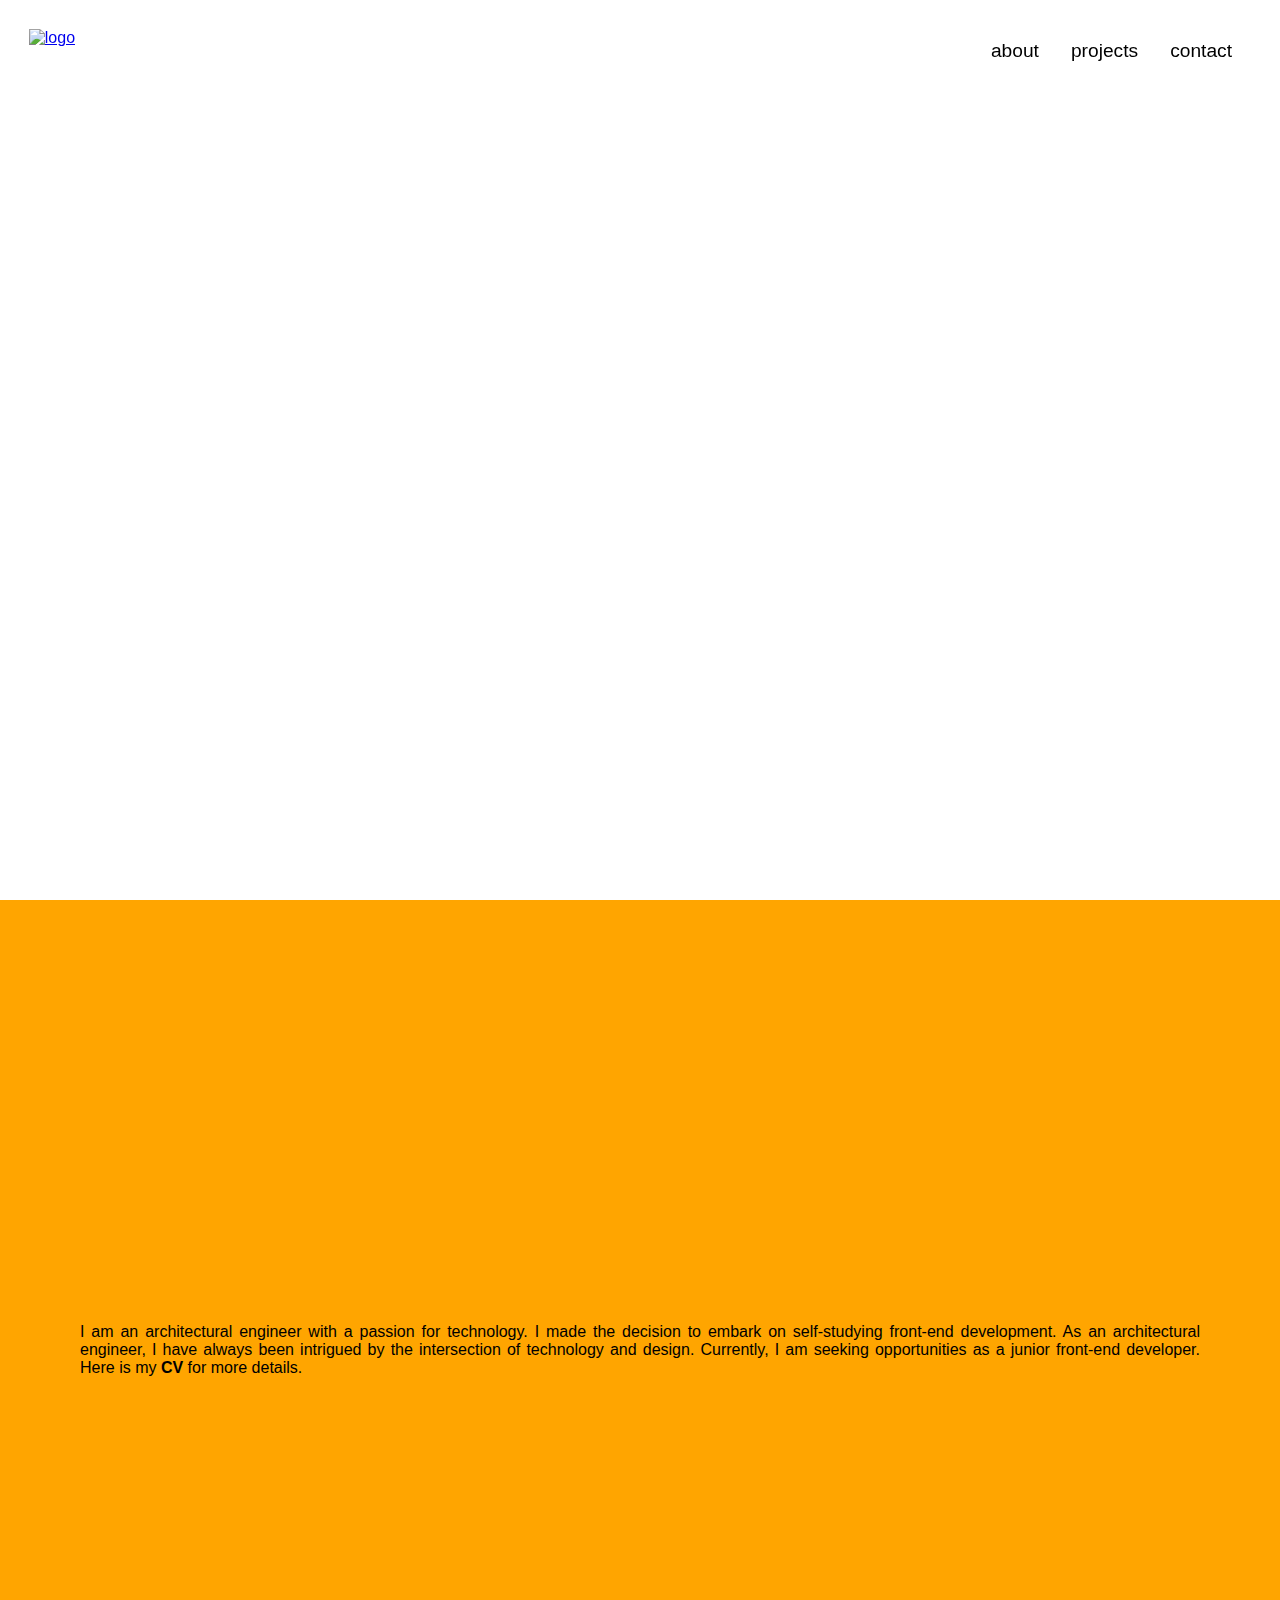
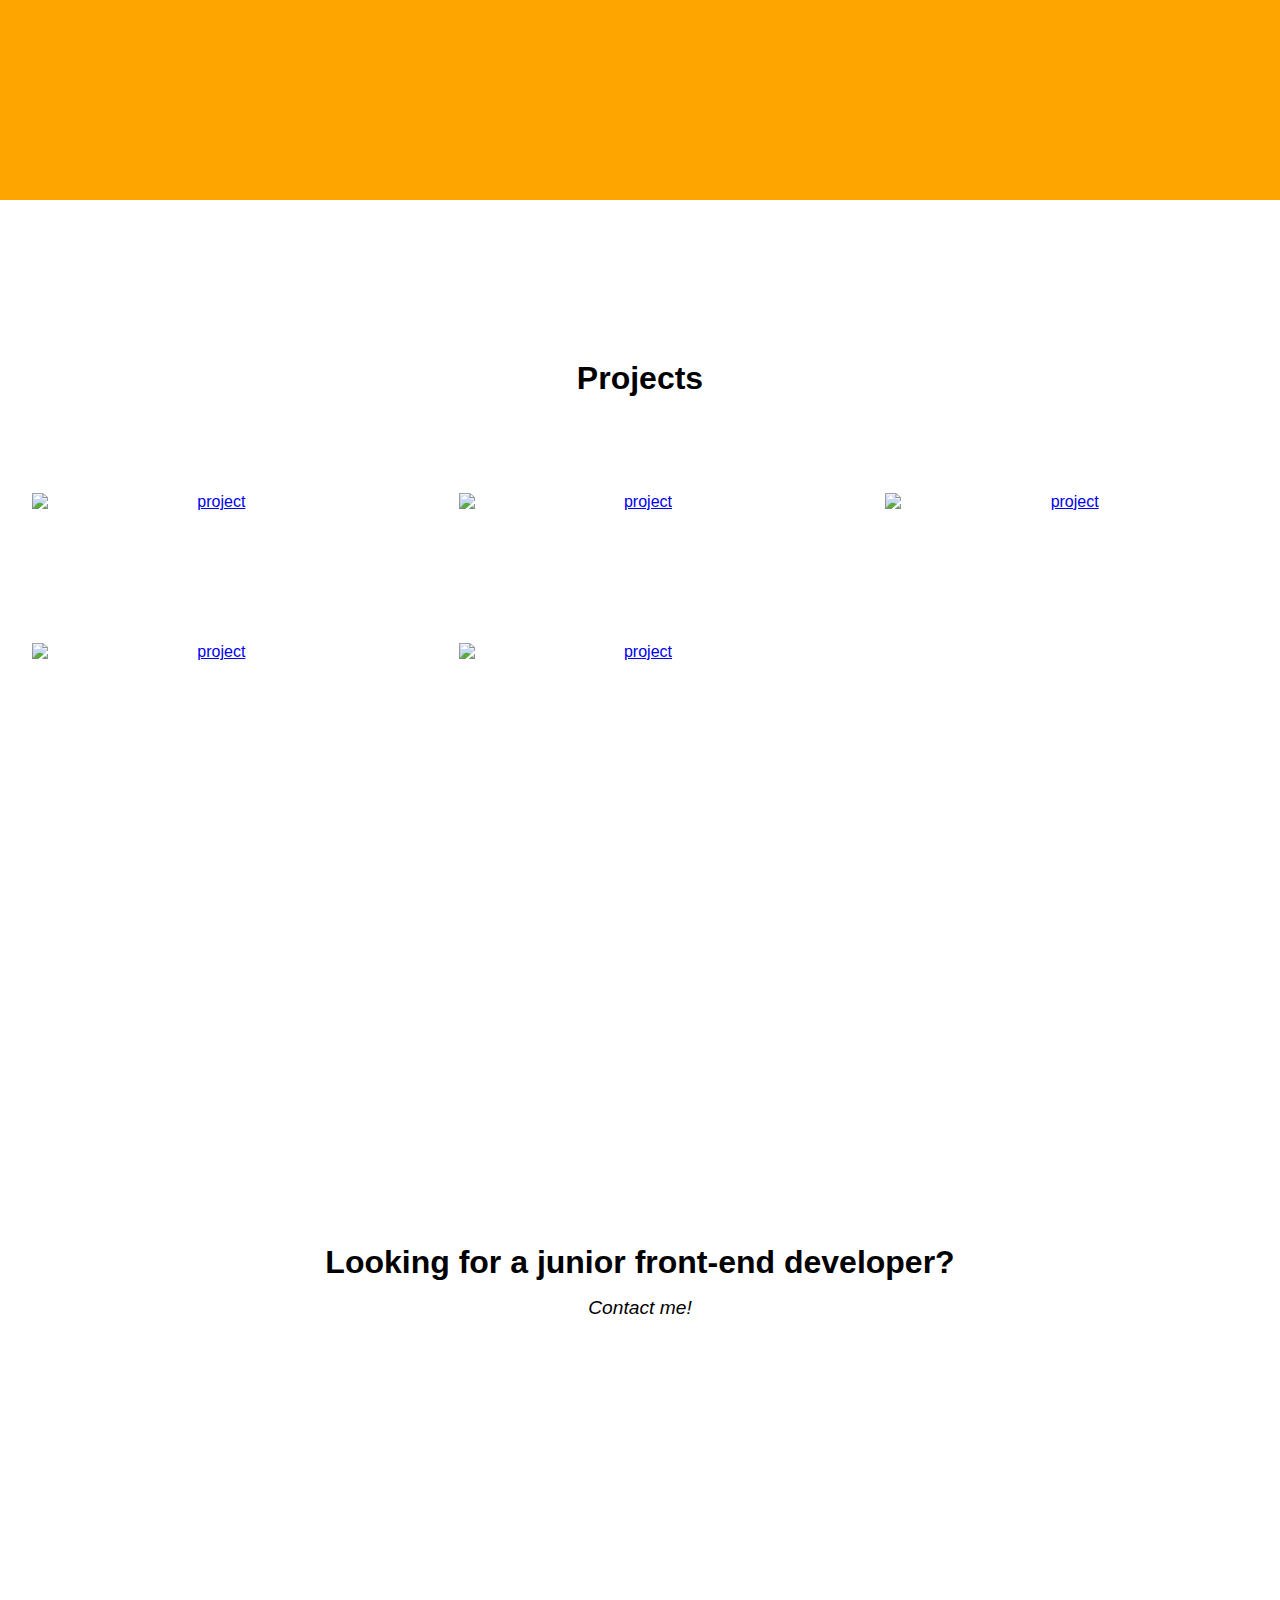
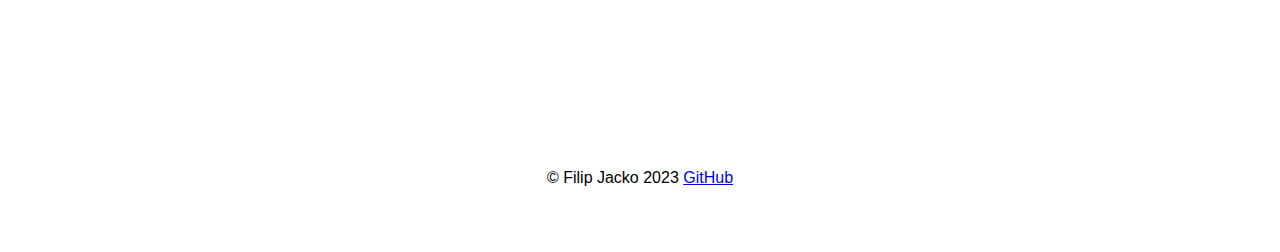
==== commit 7821bf2d: "Add files via upload" ====
--- a/index.html
+++ b/index.html
@@ -78,7 +78,7 @@
       </div>
       <div class="contact-links">
         <a href="https://www.facebook.com/filipe.jacko/" target="_blank" class="btn contact-details"><i class="fab fa-facebook-square"></i> </a>
-        <a id="profile-link" href="https://github.com/filipjacko" target="_blank" class="btn contact-details"><i class="fab fa-linkedin"></i> </a>
+        <a id="profile-link" href="https://www.linkedin.com/in/jackofilip/" target="_blank" class="btn contact-details"><i class="fab fa-linkedin"></i> </a>
         <a href="https://www.instagram.com/filipjacko/" target="_blank" class="btn contact-details"><i class="fab fa-instagram"></i> </a>
         <a href="mailto:filip.jacko@gmail.com" class="btn contact-details"><i class="fas fa-at"></i> </a>
         <a href="tel:+421907412951" class="btn contact-details"><i class="fas fa-mobile-alt"></i> </a>
--- a/styles.css
+++ b/styles.css
@@ -77,11 +77,11 @@
 
 .logo:hover img {
   transform: scale(0.9);
-  transition: transform 0.3s ease-in-out;
+  transition: transform 0.4s ease-in-out;
 }
 .logo img {
   display: block;
-  max-width: 60px; /* Adjust the max-width as needed */
+  max-width: 60px; 
   transform-origin: center;
 }
 
@@ -218,15 +218,18 @@
 .project-title {
   color: white;
   text-decoration: none;
-  position: absolute;
-  top: 50%;
+  font-size: 30px;
+  position: relative;
+  top: -45%;
   left: 50%;
   transform: translate(-50%, -50%);
+  text-align: center;
   opacity: 0;
   transition: opacity 0.3s ease-in-out;
-}
-
-.project-image:hover + .project-title {
+  z-index: 1;
+}
+
+.project-image:hover ~ .project-title {
   opacity: 1;
 }
 
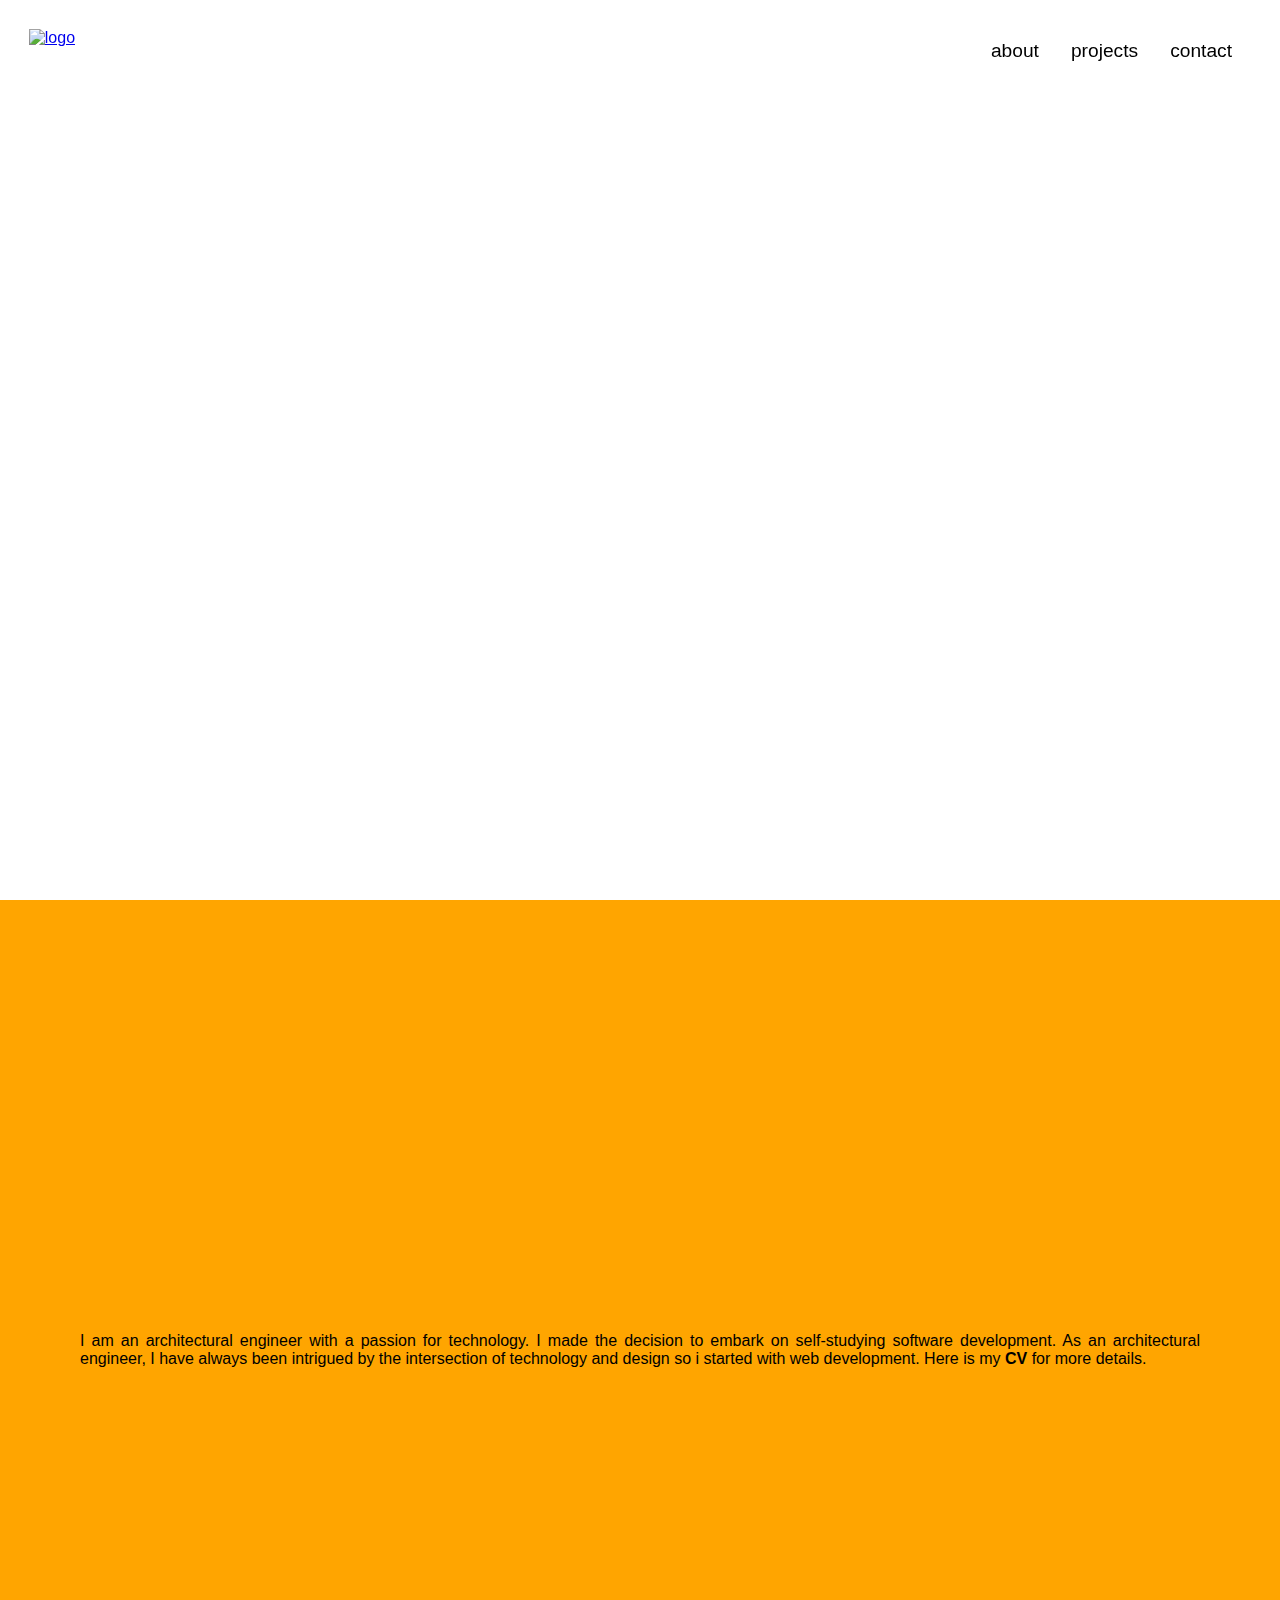
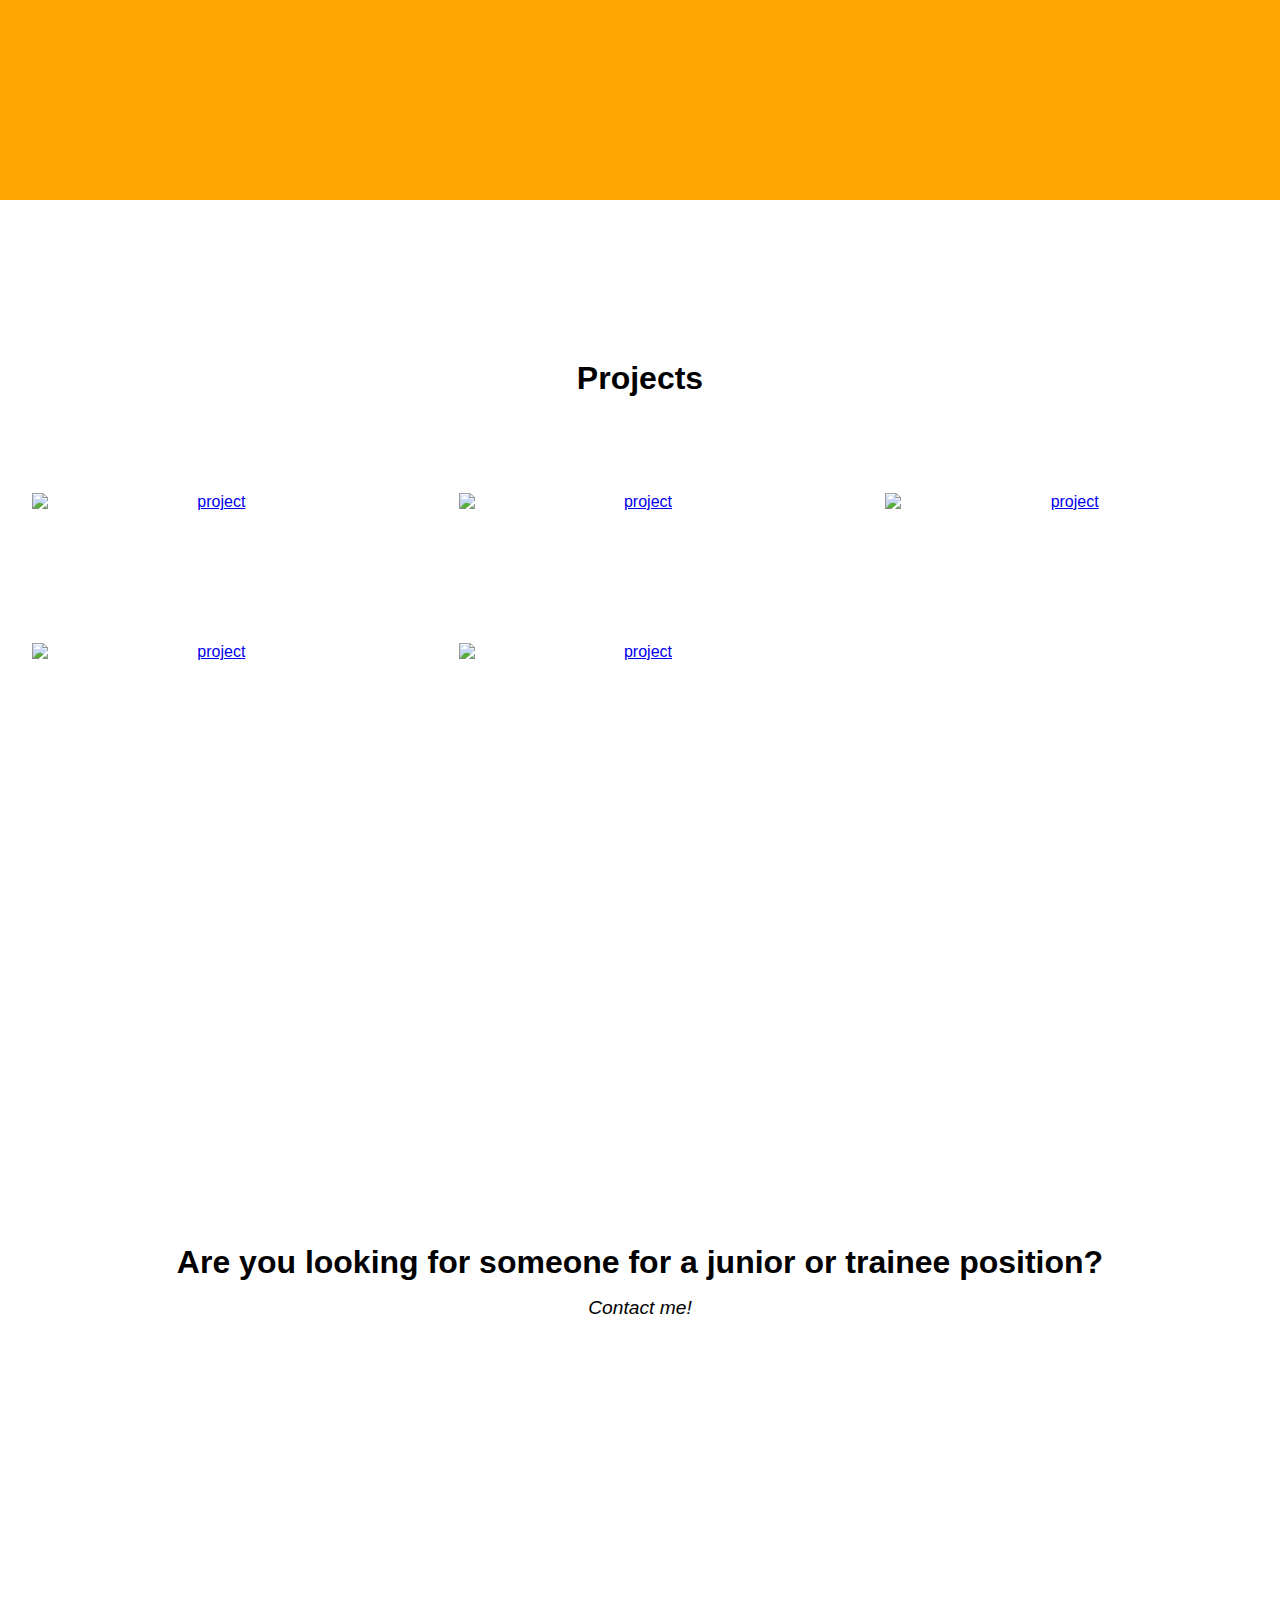
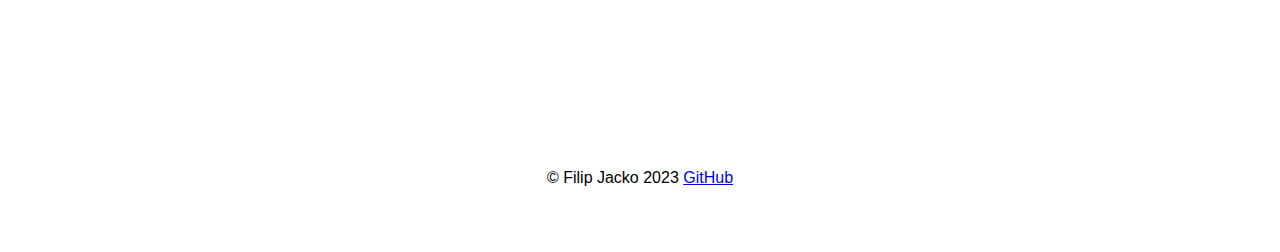
==== commit baeefce3: "Update index.html" ====
--- a/index.html
+++ b/index.html
@@ -34,7 +34,7 @@
     </section>
     <section id="about">
       <div class="aboutme">
-        <p>I am an architectural engineer with a passion for technology. I made the decision to embark on self-studying front-end development. As an architectural engineer, I have always been intrigued by the intersection of technology and design. Currently, I am seeking opportunities as a junior front-end developer. Here is my <a class="cvlink" href="https://filipjacko.github.io/cv/">CV</a> for more details.</p>
+        <p>I am an architectural engineer with a passion for technology. I made the decision to embark on self-studying software development. As an architectural engineer, I have always been intrigued by the intersection of technology and design so i started with web development. Here is my <a class="cvlink" href="https://filipjacko.github.io/cv/">CV</a> for more details.</p>
       </div>
     </section>
     <section id="projects" class="projects">
@@ -42,38 +42,38 @@
       <div class="projects-grid">
         <a href="https://codepen.io/filipjacko/full/eYPqoYz" target="_blank" class="hidden">
           <img class="project-image" src="https://api.miniature.io/?token=hk0WueVdjkjJCtjK&url=https://codepen.io/filipjacko/full/eYPqoYz" alt="project">
-          <p class="project-title">
-            Survey form
-          </p>
+          <h3 class="project-title">
+            Survey Form
+          </h3>
         </a>
         <a href="https://codepen.io/filipjacko/full/gOQpgRP" target="_blank" class="hidden">
           <img class="project-image" src="https://api.miniature.io/?token=hk0WueVdjkjJCtjK&url=https://codepen.io/filipjacko/full/gOQpgRP" alt="project">
-          <p class="project-title">
+          <h3 class="project-title">
             Tribute page
-          </p>
+          </h3>
         </a>
         <a href="https://codepen.io/filipjacko/full/GRwJrvp" target="_blank" class="hidden">
           <img class="project-image" src="https://api.miniature.io/?token=hk0WueVdjkjJCtjK&url=https://codepen.io/filipjacko/full/GRwJrvp" alt="project">
-          <p class="project-title">
+          <h3 class="project-title">
             Technical Documentation Page
-          </p>
+          </h3>
         </a>
         <a href="https://codepen.io/filipjacko/full/WNYvREj" target="_blank" class="hidden">
           <img class="project-image" src="https://api.miniature.io/?token=hk0WueVdjkjJCtjK&url=https://codepen.io/filipjacko/full/WNYvREj" alt="project">
-          <p class="project-title">
+          <h3 class="project-title">
             Product Landing Page
-          </p>
+          </h3>
         </a>
         <a href="https://filipjacko.github.io/" target="_blank" class="hidden">
           <img class="project-image" src="https://api.miniature.io/?token=hk0WueVdjkjJCtjK&url=https://filipjacko.github.io" alt="project">
-          <p class="project-title">
+          <h3 class="project-title">
             Personal Portfolio Webpage
-          </p>
+          </h3>
         </a>
     </section>
     <section id="contact" class="contact-section">
       <div class="contact-section-header">
-        <h2>Looking for a junior front-end developer?</h2>
+        <h2>Are you looking for someone for a junior or trainee position?</h2>
         <p>Contact me!</p>
       </div>
       <div class="contact-links">
@@ -91,4 +91,4 @@
       </p>
     </footer>
   </body>
-</html>+</html>
--- a/styles.css
+++ b/styles.css
@@ -172,7 +172,6 @@
 .projects {
   text-align: center;
   padding: 10rem 2rem;
-  background: var(--main-blue);
 }
 
 .projects-header {
@@ -217,7 +216,6 @@
 
 .project-title {
   color: white;
-  text-decoration: none;
   font-size: 30px;
   position: relative;
   top: -45%;
@@ -225,6 +223,8 @@
   transform: translate(-50%, -50%);
   text-align: center;
   opacity: 0;
+  text-decoration: underline;
+  font-weight: normal;
   transition: opacity 0.3s ease-in-out;
   z-index: 1;
 }
@@ -242,7 +242,7 @@
 }
 
 .project-image:hover {
-  filter: grayscale(100%) brightness(20%);
+  filter: grayscale(100%) brightness(5%);
 }
 
 .project-image::before {
